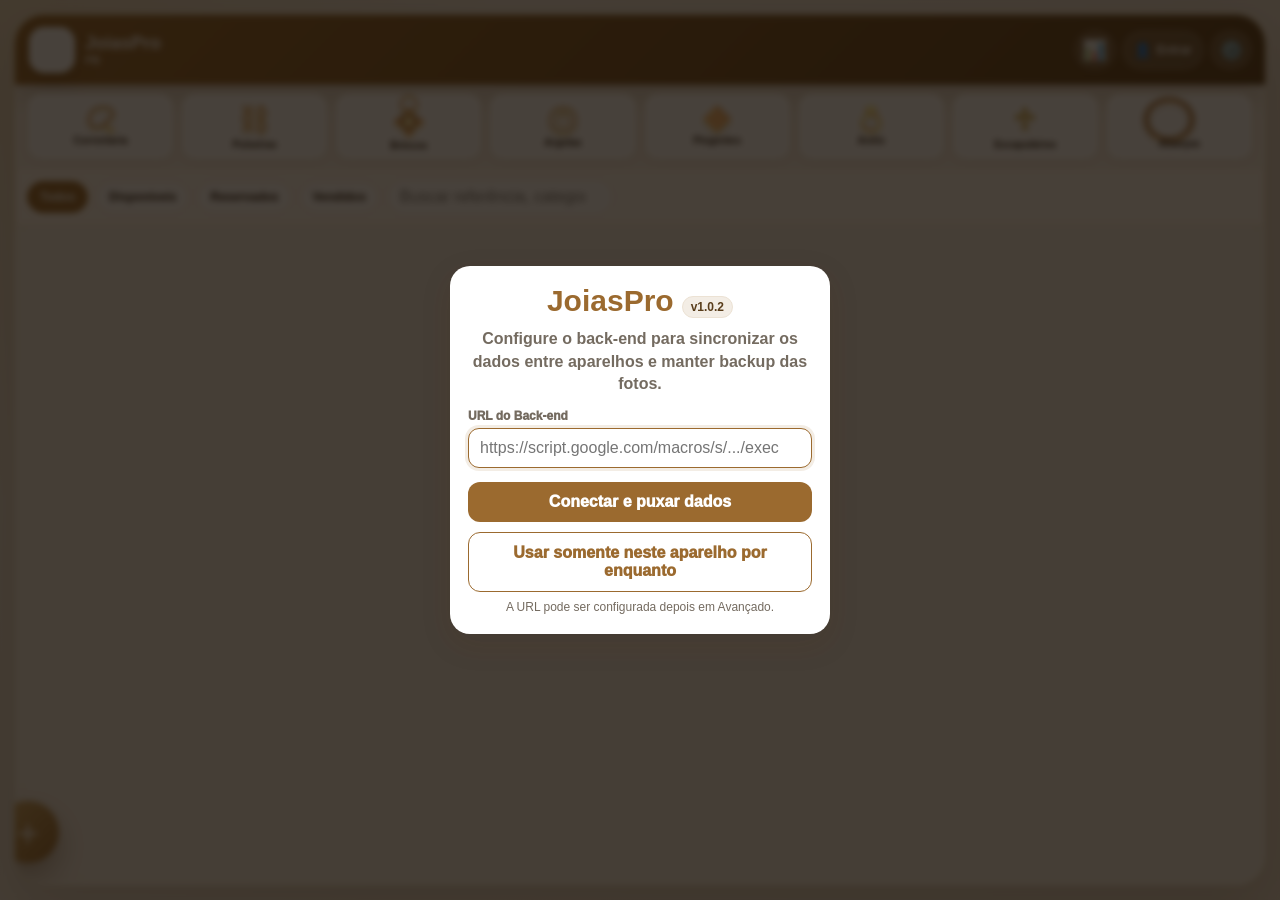
==== index.html @ 39ee599a "Add files via upload" ====
<!DOCTYPE html>
<html lang="pt-BR">
<head>
  <meta charset="UTF-8">
  <meta name="viewport" content="width=device-width, initial-scale=1.0, maximum-scale=1.0, user-scalable=no">
  <meta http-equiv="Cache-Control" content="no-cache, no-store, must-revalidate">
  <meta http-equiv="Pragma" content="no-cache">
  <meta http-equiv="Expires" content="0">
  <meta name="theme-color" content="#9B6A2F" id="metaThemeColor">
  <meta name="mobile-web-app-capable" content="yes">
  <meta name="apple-mobile-web-app-capable" content="yes">
  <meta name="apple-mobile-web-app-title" content="JoiasPro">
  <link rel="manifest" href="manifest.json">
  <link rel="apple-touch-icon" href="icons/apple-touch-icon.png">
  <link rel="icon" href="icons/icon-192.png">
  <link rel="stylesheet" href="style.css?v=1.0.1">
  <title>JoiasPro</title>
</head>
<body>
  <div id="splashScreen">
    <div class="splash-logo" id="splashLogoFallback">◆</div>
    <img id="splashLogoObj" alt="Logo" style="display:none; max-height:100px; max-width:160px; object-fit:contain; border-radius:18px;">
    <div class="splash-name" id="splashNome">JoiasPro</div>
    <div class="splash-version" id="splashVersao">v1.0.2</div>
    <button class="splash-refresh" onclick="forcarAtualizacao()">🔄 Forçar atualização</button>
  </div>

  <div id="loadingOverlay">
    <div class="spinner"></div>
    <div id="loadingText">Processando...</div>
  </div>

  <div id="syncIndicador" title="Sincronizando"></div>

  <div class="modal-overlay login-overlay" id="modalSetupUrl">
    <div class="modal login-modal">
      <div class="login-brand"><strong>JoiasPro</strong><span id="setupAppVersion">v1.0.2</span></div>
      <p class="login-subtitle">Configure o back-end para sincronizar os dados entre aparelhos e manter backup das fotos.</p>
      <div class="form-group">
        <label>URL do Back-end</label>
        <input type="url" id="setupUrlApp" placeholder="https://script.google.com/macros/s/.../exec" autocomplete="url">
      </div>
      <div id="setupUrlErro" class="login-error"></div>
      <div class="modal-actions stacked">
        <button class="btn-action" onclick="salvarURLInicial()">Conectar e puxar dados</button>
        <button class="btn-outline" onclick="usarSomenteLocal()">Usar somente neste aparelho por enquanto</button>
      </div>
      <p class="hint center">A URL pode ser configurada depois em Avançado.</p>
    </div>
  </div>

  <div class="modal-overlay login-overlay" id="modalLoginAdmin">
    <div class="modal login-modal">
      <div class="login-brand"><strong>JoiasPro</strong><span id="loginAppVersion">v1.0.2</span></div>
      <p class="login-subtitle" id="loginAdminTexto">Escolha o usuário e informe a senha.</p>
      <div class="form-group">
        <label>Usuário</label>
        <select id="loginAdminUsuario"></select>
      </div>
      <div class="form-group">
        <label>Senha</label>
        <input type="password" id="loginAdminSenha" inputmode="numeric" autocomplete="current-password" oninput="this.value=this.value.replace(/[^0-9]/g,'')">
      </div>
      <div id="loginAdminErro" class="login-error"></div>
      <div class="modal-actions">
        <button id="btnCancelarLoginAdmin" class="btn-cancel" onclick="cancelarTrocaPerfil()" style="display:none">Voltar</button>
        <button class="btn-action" onclick="entrarAdmin()">Entrar</button>
      </div>
    </div>
  </div>

  <div class="app-container">
    <header class="app-header">
      <div class="brand" onclick="voltarInicio()">
        <div class="brand-mark" id="brandMark">◆</div>
        <div class="brand-text">
          <strong id="headerNomeLoja">JoiasPro</strong>
          <small id="headerSubtitulo">Controle de joias</small>
        </div>
      </div>
      <div class="header-actions">
        <button class="round-btn" onclick="abrirPainelResultados()" title="Painel">📊</button>
        <button class="profile-btn" onclick="abrirMenuPerfil()" title="Perfil"><span>👤</span><span id="perfilAdminNome">Entrar</span></button>
        <button class="round-btn" onclick="abrirModal('modalPainelUnificado')" title="Configurações">⚙️</button>
      </div>
    </header>

    <main class="main-content">
      <section class="home-categories" id="homeCategorias"></section>

      <section class="filters">
        <button class="chip active" id="chipTodos" onclick="setFiltroStatus('todos')">Todos</button>
        <button class="chip disponível" id="chipDisponivel" onclick="setFiltroStatus('disponível')">Disponíveis</button>
        <button class="chip reservado" id="chipReservado" onclick="setFiltroStatus('reservado')">Reservados</button>
        <button class="chip vendido" id="chipVendido" onclick="setFiltroStatus('vendido')">Vendidos</button>
        <input id="inputBusca" type="search" placeholder="Buscar referência, categoria..." oninput="setBusca(this.value)">
      </section>

      <section class="active-filter-bar" id="activeFilterBar" style="display:none"></section>

      <section class="scroll-area" id="mainScrollArea">
        <div class="product-list" id="listaJoias"></div>
        <div class="empty-state" id="emptyState" style="display:none">
          <div>◆</div>
          <strong>Nenhuma joia encontrada</strong>
          <p>Cadastre uma joia ou ajuste os filtros.</p>
        </div>
      </section>
    </main>

    <button class="fab" onclick="abrirFormularioJoia()" title="Nova joia">＋</button>
  </div>

  <div class="modal-overlay" id="modalPainelUnificado">
    <div class="modal menu-modal">
      <div class="modal-title"><span>Configurações</span><button class="icon-btn" onclick="fecharModal('modalPainelUnificado')">✖</button></div>
      <button class="menu-btn" onclick="abrirFormularioJoia(); fecharModal('modalPainelUnificado')">💍 Cadastrar joia</button>
      <button class="menu-btn" onclick="abrirClientes(); fecharModal('modalPainelUnificado')">👥 Clientes</button>
      <button class="menu-btn" onclick="abrirDadosLoja(); fecharModal('modalPainelUnificado')">🏬 Dados da loja</button>
      <button class="menu-btn" onclick="abrirTemaVisual(); fecharModal('modalPainelUnificado')">🎨 Tema visual</button>
      <button class="menu-btn" onclick="abrirAuditoria(); fecharModal('modalPainelUnificado')">📋 Auditoria</button>
      <button class="menu-btn danger" onclick="abrirAvancado(); fecharModal('modalPainelUnificado')">⚠️ Avançado</button>
    </div>
  </div>

  <div class="modal-overlay" id="modalPerfilAdmin" style="z-index:2100">
    <div class="modal profile-modal">
      <div class="modal-title"><span>Perfil</span><button class="icon-btn" onclick="fecharModal('modalPerfilAdmin')">✖</button></div>
      <div class="profile-current profile-current-clean">
        <span class="profile-current-icon">👤</span>
        <strong id="perfilAtualNome">Administrador</strong>
      </div>
      <div class="modal-actions two">
        <button class="btn-outline" onclick="abrirTrocaSenhaPerfil(false)">Trocar senha</button>
        <button class="btn-cancel" onclick="sairPerfilAdmin()">Sair</button>
      </div>
      <button class="btn-action full profile-switch-full" onclick="trocarPerfilAdmin()">Trocar perfil</button>
    </div>
  </div>

  <div class="modal-overlay" id="modalTrocaSenha" style="z-index:2300">
    <div class="modal login-modal">
      <div class="modal-title"><span id="tituloTrocaSenha">Trocar senha</span><button class="icon-btn" id="btnFecharTrocaSenha" onclick="fecharModal('modalTrocaSenha')">✖</button></div>
      <p class="login-subtitle" id="textoTrocaSenha">Informe a senha atual e escolha uma nova senha numérica.</p>
      <input type="hidden" id="trocaSenhaObrigatoria" value="false">
      <div class="form-group"><label>Senha atual</label><input type="password" id="trocaSenhaAtual" inputmode="numeric" oninput="this.value=this.value.replace(/[^0-9]/g,'')"></div>
      <div class="form-group"><label>Nova senha</label><input type="password" id="trocaSenhaNova" inputmode="numeric" oninput="this.value=this.value.replace(/[^0-9]/g,'')"></div>
      <div class="form-group"><label>Confirmar nova senha</label><input type="password" id="trocaSenhaNova2" inputmode="numeric" oninput="this.value=this.value.replace(/[^0-9]/g,'')"></div>
      <div id="trocaSenhaErro" class="login-error"></div>
      <div class="modal-actions"><button class="btn-cancel" id="btnCancelarTrocaSenha" onclick="fecharModal('modalTrocaSenha')">Cancelar</button><button class="btn-action" onclick="salvarTrocaSenhaPerfil()">Salvar</button></div>
    </div>
  </div>

  <div class="modal-overlay" id="modalJoiaForm">
    <div class="modal large-modal">
      <div class="modal-title"><span id="tituloJoiaForm">Cadastrar joia</span><button class="icon-btn" onclick="fecharModal('modalJoiaForm')">✖</button></div>
      <input type="hidden" id="joiaId">
      <div class="photo-picker">
        <div class="photo-preview" id="previewFotoJoia"><span>📷</span></div>
        <div>
          <label class="file-btn">Tirar foto ou escolher imagem<input type="file" id="inputFotoJoia" accept="image/*" capture="environment" onchange="selecionarFotoJoia(event)"></label>
          <button class="btn-cancel small" type="button" onclick="removerFotoJoia()">Remover foto</button>
          <p class="hint">A foto é comprimida e salva dentro do backup.</p>
        </div>
      </div>
      <div class="grid-2">
        <div class="form-group"><label>Referência *</label><input type="text" id="joiaReferencia" placeholder="Ex.: ANL-001"></div>
        <div class="form-group"><label>Categoria *</label><select id="joiaCategoria"></select></div>
      </div>
      <div class="form-group"><label>Descrição / nome da peça</label><input type="text" id="joiaDescricao" placeholder="Ex.: Anel solitário ouro 18k"></div>
      <div class="grid-3">
        <div class="form-group"><label>Peso em ouro (g)</label><input type="text" id="joiaPeso" inputmode="decimal" placeholder="0,00" oninput="maskDecimal(this,3)"></div>
        <div class="form-group"><label>Preço de compra</label><input type="text" id="joiaCompra" inputmode="decimal" placeholder="0,00" oninput="maskMoeda(this)"></div>
        <div class="form-group"><label>Preço de venda</label><input type="text" id="joiaVenda" inputmode="decimal" placeholder="0,00" oninput="maskMoeda(this)"></div>
      </div>
      <div class="grid-2">
        <div class="form-group"><label>Status</label><select id="joiaStatus"><option value="disponível">Disponível</option><option value="reservado">Reservado</option><option value="vendido">Vendido</option></select></div>
        <div class="form-group"><label>Cliente vinculado</label><select id="joiaCliente"></select></div>
      </div>
      <div class="form-group"><label>Observações</label><textarea id="joiaObs" rows="3" placeholder="Detalhes da peça, teor do ouro, tamanho do aro..."></textarea></div>
      <div class="modal-actions"><button class="btn-cancel" onclick="fecharModal('modalJoiaForm')">Cancelar</button><button class="btn-action" onclick="salvarJoiaForm()">Salvar joia</button></div>
    </div>
  </div>

  <div class="modal-overlay" id="modalJoiaDetalhe">
    <div class="modal large-modal detail-modal">
      <div class="modal-title"><span>Detalhes da joia</span><button class="icon-btn" onclick="fecharModal('modalJoiaDetalhe')">✖</button></div>
      <div id="detalheJoiaConteudo"></div>
    </div>
  </div>

  <div class="modal-overlay" id="modalClientes">
    <div class="modal large-modal">
      <div class="modal-title"><span>Clientes</span><button class="icon-btn" onclick="fecharModal('modalClientes')">✖</button></div>
      <div class="toolbar"><input type="search" id="buscaCliente" placeholder="Buscar cliente..." oninput="renderClientes()"><button class="btn-action compact" onclick="abrirFormularioCliente()">＋ Cliente</button></div>
      <div class="client-list" id="listaClientes"></div>
    </div>
  </div>

  <div class="modal-overlay" id="modalClienteForm" style="z-index:2200">
    <div class="modal">
      <div class="modal-title"><span id="tituloClienteForm">Cadastrar cliente</span><button class="icon-btn" onclick="fecharModal('modalClienteForm')">✖</button></div>
      <input type="hidden" id="clienteId">
      <div class="form-group"><label>Nome completo *</label><input type="text" id="clienteNome" autocomplete="name"></div>
      <div class="grid-2">
        <div class="form-group"><label>Telefone</label><input type="tel" id="clienteTelefone" inputmode="tel" oninput="maskTelefone(this)"></div>
        <div class="form-group"><label>UF</label><select id="clienteUF"></select></div>
      </div>
      <div class="form-group"><label>Cidade</label><input type="text" id="clienteCidade"></div>
      <div class="form-group"><label>Endereço para entrega</label><textarea id="clienteEndereco" rows="3"></textarea></div>
      <div class="modal-actions"><button class="btn-cancel" onclick="fecharModal('modalClienteForm')">Cancelar</button><button class="btn-action" onclick="salvarClienteForm()">Salvar cliente</button></div>
    </div>
  </div>

  <div class="modal-overlay" id="modalVenda" style="z-index:2200">
    <div class="modal">
      <div class="modal-title"><span>Registrar venda</span><button class="icon-btn" onclick="fecharModal('modalVenda')">✖</button></div>
      <input type="hidden" id="vendaJoiaId">
      <div class="sale-item-box" id="vendaJoiaResumo"></div>
      <div class="form-group"><label>Cliente *</label><select id="vendaCliente"></select></div>
      <button class="btn-outline full" onclick="abrirFormularioCliente('', 'venda')">＋ Cadastrar novo cliente</button>
      <div class="grid-2 mt12">
        <div class="form-group"><label>Data da venda</label><input type="date" id="vendaData"></div>
        <div class="form-group"><label>Valor vendido</label><input type="text" id="vendaValor" inputmode="decimal" oninput="maskMoeda(this)"></div>
      </div>
      <div class="form-group"><label>Forma de pagamento</label><input type="text" id="vendaForma" placeholder="Pix, cartão, dinheiro..."></div>
      <div class="form-group"><label>Observação</label><textarea id="vendaObs" rows="3"></textarea></div>
      <div class="modal-actions"><button class="btn-cancel" onclick="fecharModal('modalVenda')">Cancelar</button><button class="btn-action" onclick="salvarVenda()">Confirmar venda</button></div>
    </div>
  </div>

  <div class="modal-overlay" id="modalReserva" style="z-index:2200">
    <div class="modal">
      <div class="modal-title"><span>Reservar joia</span><button class="icon-btn" onclick="fecharModal('modalReserva')">✖</button></div>
      <input type="hidden" id="reservaJoiaId">
      <div class="form-group"><label>Cliente</label><select id="reservaCliente"></select></div>
      <button class="btn-outline full" onclick="abrirFormularioCliente('', 'reserva')">＋ Cadastrar novo cliente</button>
      <div class="form-group mt12"><label>Observação da reserva</label><textarea id="reservaObs" rows="3"></textarea></div>
      <div class="modal-actions"><button class="btn-cancel" onclick="fecharModal('modalReserva')">Cancelar</button><button class="btn-action" onclick="salvarReserva()">Reservar</button></div>
    </div>
  </div>

  <div class="modal-overlay" id="modalPainelResultados">
    <div class="modal large-modal report-modal">
      <div class="modal-title"><span>📊 Painel e relatórios</span><button class="icon-btn" onclick="fecharModal('modalPainelResultados')">✖</button></div>
      <div class="panel-toolbar">
        <button class="btn-outline small" onclick="mudarMesPainel(-1)">‹ mês anterior</button>
        <div class="form-group panel-month-field"><label>Mês de consulta</label><input type="month" id="painelMes" onchange="renderPainelResultados()"></div>
        <button class="btn-outline small" onclick="mudarMesPainel(1)">próximo mês ›</button>
      </div>
      <div id="painelResumo"></div>
      <div class="report-actions">
        <button class="btn-outline" onclick="exportarCSV('joias')">Exportar joias CSV</button>
        <button class="btn-outline" onclick="exportarCSV('clientes')">Exportar clientes CSV</button>
        <button class="btn-outline" onclick="exportarCSV('vendas')">Exportar vendas CSV</button>
        <button class="btn-action" onclick="exportarDadosBackup()">Backup completo JSON</button>
      </div>
    </div>
  </div>

  <div class="modal-overlay" id="modalConfiguracoes">
    <div class="modal large-modal">
      <div class="modal-title"><span>Dados da loja</span><button class="icon-btn" onclick="fecharModal('modalConfiguracoes')">✖</button></div>
      <div class="photo-picker compact-photo">
        <div class="photo-preview small-preview" id="previewLogoLoja"><span>◆</span></div>
        <label class="file-btn">Alterar logo<input type="file" accept="image/*" onchange="selecionarLogoLoja(event)"></label>
      </div>
      <div class="grid-2">
        <div class="form-group"><label>Nome da loja</label><input type="text" id="lojaNome"></div>
        <div class="form-group"><label>Telefone</label><input type="tel" id="lojaTelefone" oninput="maskTelefone(this)"></div>
      </div>
      <div class="grid-2">
        <div class="form-group"><label>Cidade</label><input type="text" id="lojaCidade"></div>
        <div class="form-group"><label>UF</label><select id="lojaUF"></select></div>
      </div>
      <div class="modal-actions wrap">
        <button class="btn-cancel" onclick="fecharModal('modalConfiguracoes')">Cancelar</button>
        <button class="btn-action" onclick="salvarDadosLoja()">Salvar dados da loja</button>
      </div>
    </div>
  </div>

  <div class="modal-overlay" id="modalTemaVisual">
    <div class="modal large-modal">
      <div class="modal-title"><span>Tema visual</span><button class="icon-btn" onclick="fecharModal('modalTemaVisual')">✖</button></div>
      <p class="hint">Escolha um tema pré-definido para deixar o app com aparência de loja de joias.</p>
      <input type="hidden" id="temaSelecionado">
      <div class="theme-options" id="temasPredefinidos"></div>
      <div class="modal-actions wrap">
        <button class="btn-cancel" onclick="fecharModal('modalTemaVisual')">Cancelar</button>
        <button class="btn-action" onclick="salvarTemaVisual()">Salvar tema</button>
      </div>
    </div>
  </div>

  <div class="modal-overlay" id="modalUsuarioForm" style="z-index:2200">
    <div class="modal">
      <div class="modal-title"><span id="tituloUsuarioForm">Usuário</span><button class="icon-btn" onclick="fecharModal('modalUsuarioForm')">✖</button></div>
      <input type="hidden" id="usuarioId">
      <div class="form-group"><label>Nome *</label><input type="text" id="usuarioNome"></div>
      <div class="form-group"><label>Senha numérica *</label><input type="password" id="usuarioSenha" inputmode="numeric" oninput="this.value=this.value.replace(/[^0-9]/g,'')"></div>
      <label class="check-row"><input type="checkbox" id="usuarioAdmin"> Administrador completo</label>
      <label class="check-row"><input type="checkbox" id="usuarioForcarTroca"> Forçar troca de senha no próximo acesso</label>
      <div class="modal-actions"><button class="btn-cancel" onclick="fecharModal('modalUsuarioForm')">Cancelar</button><button class="btn-action" onclick="salvarUsuarioForm()">Salvar</button></div>
    </div>
  </div>

  <div class="modal-overlay" id="modalAuditoria">
    <div class="modal large-modal">
      <div class="modal-title"><span>Auditoria</span><button class="icon-btn" onclick="fecharModal('modalAuditoria')">✖</button></div>
      <input class="full-input" type="search" id="buscaAuditoria" placeholder="Buscar ação, usuário..." oninput="renderAuditoria()">
      <div class="audit-list" id="listaAuditoria"></div>
    </div>
  </div>

  <div class="modal-overlay" id="modalAvancado">
    <div class="modal large-modal">
      <div class="modal-title"><span>Avançado</span><button class="icon-btn" onclick="fecharModal('modalAvancado')">✖</button></div>
      <div class="section-title">Sincronização e back-end</div>
      <div class="form-group"><label>URL do back-end</label><input type="url" id="configUrlApp" placeholder="https://script.google.com/macros/s/.../exec"></div>
      <div class="sync-box" id="syncInfo"></div>
      <div class="modal-actions wrap">
        <button class="btn-outline" onclick="puxarDadosNuvem(false)">Puxar nuvem</button>
        <button class="btn-outline" onclick="sincronizarFundo(true, false)">Enviar agora</button>
        <button class="btn-action" onclick="salvarConfigAvancada()">Salvar URL</button>
      </div>
      <div class="section-title">Usuários</div>
      <div id="listaUsuarios"></div>
      <button class="btn-outline full" onclick="abrirFormularioUsuario()">＋ Cadastrar novo usuário</button>
      <div class="section-title">Backup e manutenção</div>
      <button class="btn-action full" onclick="exportarDadosBackup()">Exportar backup JSON</button>
      <label class="file-btn full centered mt12">Importar backup JSON<input type="file" accept="application/json,.json" onchange="importarDadosBackup(event)"></label>
      <button class="btn-outline full mt12" onclick="forcarAtualizacao()">Limpar cache e atualizar app</button>
      <div class="danger-zone">
        <strong>Excluir todos os dados deste aparelho</strong>
        <p>Digite: <b>excluir tudo</b></p>
        <input type="text" id="inputExcluirTudo" placeholder="excluir tudo">
        <button class="btn-danger full" onclick="excluirTudoLocal()">Excluir dados locais</button>
      </div>
    </div>
  </div>

  <div class="modal-overlay" id="modalCompartilhar" style="z-index:2250">
    <div class="modal large-modal">
      <div class="modal-title"><span>Enviar joia pelo WhatsApp</span><button class="icon-btn" onclick="fecharModal('modalCompartilhar')">✖</button></div>
      <input type="hidden" id="shareJoiaId">
      <div class="share-preview" id="sharePreview"></div>
      <div class="grid-2">
        <div class="form-group"><label>Cliente</label><select id="shareCliente" onchange="atualizarTelefoneSharePorCliente()"></select></div>
        <div class="form-group"><label>WhatsApp</label><input type="tel" id="shareTelefoneManual" inputmode="tel" oninput="maskTelefone(this)" placeholder="(83) 99999-9999"></div>
      </div>
      <div class="form-group"><label>Mensagem</label><textarea id="shareMensagem" rows="8"></textarea></div>
      <div class="modal-actions wrap">
        <button class="btn-outline" onclick="abrirWhatsappTexto()">Enviar texto para o cliente</button>
        <button class="btn-action" onclick="compartilharJoiaImagemWhatsapp()">Enviar card + texto</button>
      </div>
      <p class="hint">O app usa o número do cliente selecionado. Quando o WhatsApp não permite anexar imagem automaticamente pelo navegador, o app gera/baixa o card e abre a conversa certa com o texto pronto.</p>
    </div>
  </div>

  <div class="modal-overlay" id="modalFoto" style="z-index:2500">
    <div class="photo-lightbox" onclick="fecharModal('modalFoto')"><img id="fotoGrande" alt="Foto da joia"></div>
  </div>

  <script src="app.js?v=1.0.1" defer></script>
</body>
</html>
---- style.css ----
:root {
  --theme-base: #9B6A2F;
  --theme-dark: #52320E;
  --theme-soft: rgba(155, 106, 47, 0.11);
  --theme-sub: #fff8ef;
  --success: #087A4D;
  --warning: #B87900;
  --danger: #C72C41;
  --ink: #241A12;
  --muted: #746B60;
  --line: #ECE2D4;
  --card: #ffffff;
  --bg: #F7F1E8;
  --shadow: 0 10px 30px rgba(60, 37, 12, .13);
}

* { box-sizing: border-box; }
html, body { width: 100%; height: 100%; margin: 0; padding: 0; overflow: hidden; position: fixed; }
body { font-family: "Segoe UI", Roboto, Arial, sans-serif; background: var(--bg); color: var(--ink); -webkit-font-smoothing: antialiased; }
button, input, select, textarea { font: inherit; }
button { cursor: pointer; }
input, select, textarea, .modal, .scroll-area { user-select: text; -webkit-user-select: text; touch-action: manipulation; }
.scroll-area, .modal { -webkit-overflow-scrolling: touch; touch-action: pan-y; }

#splashScreen { position: fixed; inset: 0; z-index: 9999; background: radial-gradient(circle at top, #D8B477, var(--theme-base) 52%, #4B2B0D); color: #fff; display: flex; align-items: center; justify-content: center; flex-direction: column; transition: opacity .45s ease; }
.splash-logo { width: 92px; height: 92px; border-radius: 24px; display:flex; align-items:center; justify-content:center; font-size: 58px; background: rgba(255,255,255,.16); border: 1px solid rgba(255,255,255,.35); box-shadow: 0 14px 40px rgba(0,0,0,.22); }
.splash-name { font-size: 28px; font-weight: 900; margin-top: 16px; letter-spacing: .3px; }
.splash-version { font-size: 13px; opacity: .85; margin-top: 4px; font-weight: 700; }
.splash-refresh { margin-top: 34px; background: rgba(255,255,255,.16); border: 1px solid rgba(255,255,255,.45); color: #fff; padding: 10px 18px; border-radius: 999px; font-size: 13px; font-weight: 800; }

#loadingOverlay { display: none; position: fixed; inset: 0; z-index: 10000; background: rgba(0,0,0,.82); color: #fff; align-items: center; justify-content: center; flex-direction: column; gap: 18px; text-align: center; font-weight: 900; }
.spinner { width: 48px; height: 48px; border: 6px solid rgba(255,255,255,.38); border-top-color: var(--theme-base); border-radius: 50%; animation: spin 1s linear infinite; }
@keyframes spin { to { transform: rotate(360deg); } }
#syncIndicador { position: fixed; top: 12px; right: 12px; width: 12px; height: 12px; border-radius: 50%; background: #24D17E; opacity: 0; z-index: 5000; box-shadow: 0 0 0 5px rgba(36,209,126,.18); transition: opacity .2s ease; }

.app-container { position: absolute; inset: 0; display: flex; flex-direction: column; overflow: hidden; background: var(--bg); }
.app-header { min-height: 70px; padding: 10px 14px; background: linear-gradient(135deg, var(--theme-base), var(--theme-dark)); color: #fff; display: flex; align-items: center; justify-content: space-between; gap: 10px; box-shadow: 0 6px 18px rgba(70,35,0,.18); flex-shrink: 0; }
.brand { display: flex; align-items: center; gap: 10px; min-width: 0; cursor: pointer; }
.brand-mark { width: 46px; height: 46px; border-radius: 15px; display: flex; align-items: center; justify-content: center; background: rgba(255,255,255,.15); border: 1px solid rgba(255,255,255,.28); font-size: 26px; flex: 0 0 auto; overflow: hidden; }
.brand-mark img { width: 100%; height: 100%; object-fit: cover; }
.brand-text { min-width: 0; }
.brand-text strong { display: block; font-size: 18px; white-space: nowrap; overflow: hidden; text-overflow: ellipsis; max-width: 160px; }
.brand-text small { display: block; font-size: 11px; opacity: .86; font-weight: 700; white-space: nowrap; overflow: hidden; text-overflow: ellipsis; max-width: 180px; }
.header-actions { display: flex; align-items: center; gap: 8px; flex: 0 0 auto; }
.round-btn, .profile-btn { height: 38px; border: 1px solid rgba(255,255,255,.33); background: rgba(255,255,255,.13); color: #fff; border-radius: 999px; display: inline-flex; align-items: center; justify-content: center; }
.round-btn { width: 40px; font-size: 20px; }
.profile-btn { padding: 0 10px; gap: 6px; font-size: 14px; font-weight: 900; max-width: 124px; }
.profile-btn span:last-child { overflow: hidden; text-overflow: ellipsis; white-space: nowrap; max-width: 70px; font-size: 12px; }

.main-content { flex: 1; min-height: 0; display: flex; flex-direction: column; overflow: hidden; }
.top-summary { padding: 12px 12px 6px; display: grid; grid-template-columns: repeat(4, minmax(116px, 1fr)); gap: 10px; overflow-x: auto; flex-shrink: 0; }
.summary-card { min-width: 116px; background: var(--card); border: 1px solid var(--line); border-radius: 18px; padding: 12px; box-shadow: 0 5px 18px rgba(60,37,12,.07); }
.summary-card small { display: block; color: var(--muted); font-size: 11px; font-weight: 900; text-transform: uppercase; }
.summary-card strong { display: block; margin-top: 5px; font-size: 18px; color: var(--ink); }
.summary-card em { display: block; font-style: normal; color: var(--theme-base); font-size: 11px; font-weight: 900; margin-top: 4px; }

.home-categories { padding: 8px 12px 10px; display: grid; grid-template-columns: repeat(4, 1fr); gap: 10px; flex-shrink: 0; }
.cat-card { border: 1px solid var(--line); background: #fff; border-radius: 18px; padding: 11px 8px; text-align: center; box-shadow: 0 6px 18px rgba(60,37,12,.07); min-height: 86px; display:flex; flex-direction:column; align-items:center; justify-content:center; gap: 4px; }
.cat-card.active { outline: 3px solid var(--theme-soft); border-color: var(--theme-base); background: var(--theme-sub); }
.cat-icon { font-size: 26px; line-height: 1; }
.cat-name { font-size: 11px; font-weight: 900; color: var(--ink); line-height: 1.1; }
.cat-count { font-size: 11px; color: var(--theme-base); font-weight: 900; }

.filters { display:flex; align-items:center; gap: 8px; padding: 10px 12px; background: var(--theme-sub); border-top: 1px solid var(--line); border-bottom: 1px solid var(--line); overflow-x: auto; flex-shrink: 0; }
.chip { border: 1px solid var(--line); background: #fff; color: var(--ink); padding: 8px 12px; border-radius: 999px; font-size: 12px; font-weight: 900; white-space: nowrap; }
.chip.active { background: var(--theme-base); border-color: var(--theme-base); color: #fff; }
.chip.disponível.active { background: var(--success); border-color: var(--success); }
.chip.reservado.active { background: var(--warning); border-color: var(--warning); color: #111; }
.chip.vendido.active { background: var(--danger); border-color: var(--danger); }
#inputBusca { min-width: 180px; border: 1px solid var(--line); border-radius: 999px; padding: 8px 12px; outline: none; }
.active-filter-bar { padding: 8px 12px; background: #fff; color: var(--theme-base); font-weight: 900; font-size: 13px; border-bottom: 1px solid var(--line); flex-shrink: 0; }
.active-filter-bar button { border: 0; background: var(--theme-soft); color: var(--theme-base); padding: 6px 9px; border-radius: 999px; margin-left: 8px; font-weight: 900; }

.scroll-area { flex: 1; min-height: 0; overflow-y: auto; padding: 10px 12px 90px; }
.scroll-area::-webkit-scrollbar { width: 6px; }
.scroll-area::-webkit-scrollbar-thumb { background: var(--theme-base); border-radius: 999px; }
.product-list { display: grid; grid-template-columns: repeat(auto-fill, minmax(270px, 1fr)); gap: 12px; }
.product-card { background: #fff; border: 1px solid var(--line); border-radius: 20px; padding: 10px; display: grid; grid-template-columns: 84px 1fr; gap: 12px; box-shadow: 0 8px 22px rgba(60,37,12,.08); cursor: pointer; transition: transform .12s ease, box-shadow .12s ease; }
.product-card:active { transform: scale(.99); }
.product-photo { width: 84px; height: 84px; border-radius: 16px; overflow: hidden; background: linear-gradient(135deg, var(--theme-sub), #fff); border: 1px solid var(--line); display:flex; align-items:center; justify-content:center; color: var(--theme-base); font-size: 34px; }
.product-photo img { width: 100%; height: 100%; object-fit: cover; }
.product-info { min-width: 0; }
.product-top { display:flex; align-items:flex-start; justify-content:space-between; gap: 8px; }
.product-title { font-weight: 950; color: var(--ink); font-size: 15px; line-height: 1.2; max-height: 38px; overflow: hidden; }
.status-badge { font-size: 10px; font-weight: 950; text-transform: uppercase; padding: 5px 7px; border-radius: 999px; white-space: nowrap; }
.status-disponível { background: rgba(8,122,77,.12); color: var(--success); }
.status-reservado { background: rgba(184,121,0,.15); color: #8A5A00; }
.status-vendido { background: rgba(199,44,65,.12); color: var(--danger); }
.product-meta { margin-top: 5px; color: var(--muted); font-size: 12px; font-weight: 800; line-height: 1.35; }
.product-price { margin-top: 8px; display:flex; justify-content:space-between; align-items:flex-end; gap: 8px; }
.product-price strong { color: var(--theme-base); font-size: 17px; }
.product-price small { color: var(--muted); font-size: 11px; font-weight: 800; }
.empty-state { height: 260px; display:flex; align-items:center; justify-content:center; flex-direction:column; text-align:center; color: var(--muted); }
.empty-state div { font-size: 54px; color: var(--theme-base); }
.empty-state strong { color: var(--ink); font-size: 18px; margin-top: 10px; }
.empty-state p { margin: 6px 0 0; }
.fab { position: fixed; right: 18px; bottom: 22px; width: 62px; height: 62px; border-radius: 50%; border: 0; background: linear-gradient(135deg, #D9B16D, var(--theme-base)); color: #fff; font-size: 36px; line-height: 1; box-shadow: 0 14px 30px rgba(70,35,0,.35); z-index: 100; }

.modal-overlay { display:none; position: fixed; inset: 0; z-index: 1000; background: rgba(27,18,9,.62); align-items:center; justify-content:center; padding: 14px; }
.modal { width: 100%; max-width: 460px; max-height: 92vh; overflow-y:auto; background: #fff; border-radius: 20px; padding: 18px; box-shadow: var(--shadow); }
.large-modal { max-width: 720px; }
.menu-modal { max-width: 420px; }
.login-overlay { z-index: 9800; background: rgba(20,12,4,.78); backdrop-filter: blur(3px); }
.login-modal { max-width: 380px; }
.login-brand { display:flex; align-items:baseline; justify-content:center; gap: 8px; margin-bottom: 10px; color: var(--theme-base); }
.login-brand strong { font-size: 30px; }
.login-brand span { font-size: 12px; background: var(--theme-soft); border: 1px solid var(--line); border-radius: 999px; padding: 3px 8px; font-weight: 900; color: var(--theme-dark); }
.login-subtitle { text-align:center; color: var(--muted); font-weight: 800; line-height: 1.4; margin: 0 0 14px; }
.login-error { display:none; background: #FFE9E9; color: var(--danger); border: 1px solid #F2B8BD; border-radius: 10px; padding: 9px 10px; font-size: 12px; font-weight: 900; margin-bottom: 10px; }
.modal-title { display:flex; align-items:center; justify-content:space-between; gap: 10px; font-size: 19px; font-weight: 950; color: var(--ink); border-bottom: 2px solid var(--theme-soft); padding-bottom: 12px; margin-bottom: 14px; }
.icon-btn { width: 34px; height: 34px; border-radius: 50%; border: 0; background: #F4EBDD; color: var(--theme-dark); font-weight: 900; }
.section-title { font-size: 14px; font-weight: 950; color: var(--theme-base); text-transform: uppercase; letter-spacing:.3px; margin: 18px 0 10px; }

.form-group { margin-bottom: 12px; }
.form-group label { display:block; color: var(--muted); font-size: 12px; font-weight: 950; margin-bottom: 5px; }
.form-group input, .form-group select, .form-group textarea, .full-input, .toolbar input, .danger-zone input { width: 100%; border: 1px solid #D9C8B5; border-radius: 11px; padding: 10px 11px; outline: none; background: #fff; color: var(--ink); }
.form-group input:focus, .form-group select:focus, .form-group textarea:focus, .full-input:focus, .toolbar input:focus { border-color: var(--theme-base); box-shadow: 0 0 0 3px var(--theme-soft); }
textarea { resize: vertical; }
.grid-2 { display:grid; grid-template-columns: 1fr 1fr; gap: 10px; }
.grid-3 { display:grid; grid-template-columns: repeat(3, 1fr); gap: 10px; }
.modal-actions { display:flex; justify-content:flex-end; gap: 10px; margin-top: 14px; }
.modal-actions.stacked { flex-direction: column; align-items:stretch; }
.modal-actions.two { display:grid; grid-template-columns:1fr 1fr; }
.modal-actions.wrap { flex-wrap: wrap; }
.btn-action, .btn-cancel, .btn-outline, .btn-danger, .menu-btn, .file-btn { border: 0; border-radius: 12px; padding: 11px 14px; font-weight: 950; display:inline-flex; align-items:center; justify-content:center; gap: 8px; text-decoration:none; }
.btn-action { background: var(--theme-base); color: #fff; }
.btn-cancel { background: #EFE6DA; color: var(--theme-dark); }
.btn-outline { background: #fff; border: 1px solid var(--theme-base); color: var(--theme-base); }
.btn-danger { background: var(--danger); color: #fff; }
.btn-action.compact { padding: 10px 12px; white-space: nowrap; }
.btn-cancel.small { padding: 8px 10px; font-size: 12px; margin-top: 8px; }
.full { width: 100%; }
.centered { text-align:center; }
.mt12 { margin-top: 12px; }
.hint { color: var(--muted); font-size: 12px; line-height: 1.35; margin: 7px 0 0; }
.hint.center { text-align:center; }
.file-btn { position:relative; overflow:hidden; background: var(--theme-soft); color: var(--theme-base); border: 1px dashed var(--theme-base); cursor:pointer; }
.file-btn input { position:absolute; opacity:0; inset:0; cursor:pointer; }
.menu-btn { width: 100%; margin-bottom: 10px; background: #fff; border: 1px solid var(--line); color: var(--ink); justify-content:flex-start; box-shadow: 0 5px 14px rgba(60,37,12,.05); }
.menu-btn.danger { color: var(--danger); border-color: rgba(199,44,65,.25); }

.photo-picker { display:grid; grid-template-columns: 132px 1fr; gap: 14px; align-items:center; margin-bottom: 14px; }
.photo-picker.compact-photo { grid-template-columns: 76px 1fr; }
.photo-preview { width: 132px; height: 132px; border-radius: 20px; background: var(--theme-sub); border: 1px solid var(--line); display:flex; align-items:center; justify-content:center; overflow:hidden; color: var(--theme-base); font-size: 42px; }
.photo-preview.small-preview { width: 64px; height: 64px; border-radius: 16px; font-size: 26px; }
.photo-preview img { width: 100%; height: 100%; object-fit: cover; }
.detail-header { display:grid; grid-template-columns: 160px 1fr; gap: 16px; align-items:start; }
.detail-photo { width: 160px; height: 160px; border-radius: 22px; background: var(--theme-sub); border: 1px solid var(--line); display:flex; align-items:center; justify-content:center; overflow:hidden; color: var(--theme-base); font-size: 54px; cursor: pointer; }
.detail-photo img { width:100%; height:100%; object-fit:cover; }
.detail-info h2 { margin: 0 0 6px; line-height: 1.2; }
.detail-ref { color: var(--muted); font-size: 13px; font-weight: 900; }
.detail-grid { display:grid; grid-template-columns: repeat(3, 1fr); gap: 10px; margin: 16px 0; }
.detail-box { background: var(--theme-sub); border: 1px solid var(--line); border-radius: 14px; padding: 10px; }
.detail-box small { display:block; color: var(--muted); font-size: 11px; text-transform: uppercase; font-weight: 950; }
.detail-box strong { display:block; margin-top: 4px; font-size: 16px; }
.detail-actions { display:grid; grid-template-columns: repeat(2, 1fr); gap: 10px; margin-top: 14px; }
.detail-actions .full-row { grid-column: 1 / -1; }

.toolbar { display:flex; gap: 10px; align-items:center; margin-bottom: 12px; }
.client-list { display:flex; flex-direction: column; gap: 10px; }
.client-card, .audit-card, .user-card, .sale-card { border: 1px solid var(--line); border-radius: 16px; padding: 12px; background:#fff; box-shadow: 0 5px 14px rgba(60,37,12,.05); }
.client-card { display:grid; grid-template-columns: 1fr auto; gap: 8px; align-items:center; }
.client-card strong { display:block; color: var(--ink); }
.client-card small { display:block; color: var(--muted); font-weight: 800; margin-top: 3px; }
.client-actions { display:flex; gap: 8px; }
.client-actions button { border:0; border-radius:10px; background: var(--theme-soft); color: var(--theme-base); padding: 8px 10px; font-weight:950; }
.sale-item-box { background: var(--theme-sub); border: 1px solid var(--line); border-radius: 14px; padding: 12px; margin-bottom: 12px; font-weight: 900; }

.report-grid { display:grid; grid-template-columns: repeat(4, 1fr); gap: 10px; margin-bottom: 14px; }
.report-card { background: var(--theme-sub); border: 1px solid var(--line); border-radius: 16px; padding: 12px; }
.report-card small { display:block; color: var(--muted); font-size: 11px; font-weight: 950; text-transform:uppercase; }
.report-card strong { display:block; font-size: 20px; margin-top: 5px; }
.table-wrap { overflow-x:auto; border: 1px solid var(--line); border-radius: 16px; }
table { width:100%; border-collapse: collapse; background:#fff; }
th, td { text-align:left; padding: 10px; border-bottom: 1px solid var(--line); font-size: 13px; }
th { background: var(--theme-sub); color: var(--theme-dark); font-weight:950; white-space: nowrap; }
tr:last-child td { border-bottom:0; }
.report-actions { display:grid; grid-template-columns: 1fr 1fr; gap: 10px; margin-top: 16px; }
.sync-box { background: var(--theme-sub); border: 1px solid var(--line); border-radius: 14px; padding: 10px; color: var(--muted); font-size: 12px; font-weight: 800; }
.user-card { display:flex; justify-content:space-between; align-items:center; gap: 10px; margin-bottom: 10px; }
.user-card small { display:block; color: var(--muted); font-weight: 800; }
.check-row { display:flex; align-items:center; gap: 10px; font-weight: 900; color: var(--ink); margin: 10px 0; }
.check-row input { width: 20px; height: 20px; accent-color: var(--theme-base); }
.audit-list { display:flex; flex-direction:column; gap: 9px; margin-top: 12px; }
.audit-card strong { display:block; font-size: 14px; }
.audit-card small { display:block; color: var(--muted); font-weight: 800; margin-top: 4px; }
.audit-card p { margin: 7px 0 0; color: var(--muted); font-size: 13px; }
.danger-zone { margin-top: 18px; padding: 14px; border-radius: 16px; border: 1px solid rgba(199,44,65,.35); background: rgba(199,44,65,.06); }
.danger-zone p { margin: 7px 0; color: var(--muted); }
.photo-lightbox { width:100%; height:100%; display:flex; align-items:center; justify-content:center; padding: 14px; }
.photo-lightbox img { max-width: 100%; max-height: 92vh; border-radius: 18px; box-shadow: var(--shadow); }

@media (max-width: 760px) {
  .top-summary { grid-template-columns: repeat(4, 130px); }
  .home-categories { grid-template-columns: repeat(3, 1fr); }
  .product-list { grid-template-columns: 1fr; }
  .grid-3 { grid-template-columns: 1fr; }
  .detail-header { grid-template-columns: 1fr; }
  .detail-photo { width: 100%; height: 230px; }
  .detail-grid, .report-grid { grid-template-columns: 1fr 1fr; }
  .report-actions { grid-template-columns: 1fr; }
}

@media (max-width: 420px) {
  .brand-text strong { max-width: 110px; }
  .brand-text small { max-width: 120px; }
  .round-btn { width: 36px; height: 36px; }
  .profile-btn { max-width: 92px; }
  .home-categories { grid-template-columns: repeat(2, 1fr); }
  .grid-2 { grid-template-columns: 1fr; }
  .photo-picker { grid-template-columns: 1fr; }
  .photo-preview { width: 100%; height: 210px; }
  .detail-actions { grid-template-columns: 1fr; }
}

@media print {
  body { position: static; overflow: visible; background:#fff; }
  .app-header, .filters, .home-categories, .fab, .modal-title button, .modal-actions, .report-actions { display:none !important; }
  .modal-overlay { position: static; display:block !important; background:#fff; padding:0; }
  .modal { max-height:none; box-shadow:none; border-radius:0; max-width:none; width:100%; }
}

/* Ajustes v1.0.1 */
.top-summary { display: none !important; }
.home-categories { grid-template-columns: repeat(8, minmax(92px, 1fr)); gap: 7px; padding: 8px 12px; overflow-x: auto; }
.cat-card { min-height: 58px; border-radius: 14px; padding: 8px 6px; box-shadow: 0 4px 12px rgba(60,37,12,.06); }
.cat-icon { font-size: 24px; line-height: 1; color: #B8860B; text-shadow: 0 1px 0 #fff2c9, 0 2px 5px rgba(154,111,21,.25); }
.cat-pulseiras .cat-icon { font-size: 31px; }
.cat-argolas .cat-icon { font-size: 27px; letter-spacing: -8px; padding-right: 8px; }
.cat-escapularios .cat-icon { font-size: 31px; font-family: Georgia, 'Times New Roman', serif; }
.cat-aneis .cat-icon, .cat-pingentes .cat-icon, .cat-aliancas .cat-icon { filter: sepia(1) saturate(1.8) hue-rotate(350deg); }
.cat-name { font-size: 10px; }
.cat-count { display: none !important; }
.product-photo, .detail-photo, .photo-preview, .brand-mark { background: #fff; }
.product-photo img, .detail-photo img, .photo-preview img, .brand-mark img { background: #fff; }
.profile-modal .btn-action.full { margin-top: 14px; }
.theme-options { display:grid; grid-template-columns: repeat(2, 1fr); gap: 9px; margin-bottom: 14px; }
.theme-option { border: 1px solid var(--line); background: #fff; border-radius: 14px; padding: 10px; display:flex; align-items:center; gap: 9px; font-weight: 950; color: var(--ink); text-align:left; }
.theme-option span { width: 28px; height: 28px; border-radius: 50%; box-shadow: inset 0 0 0 3px rgba(255,255,255,.55); flex: 0 0 auto; }
.theme-option.active { border-color: var(--theme-base); background: var(--theme-sub); box-shadow: 0 0 0 3px var(--theme-soft); }
.report-modal { max-width: 980px; }
.report-hero { display:grid; grid-template-columns: 1fr 1fr; gap: 12px; margin-bottom: 12px; }
.report-hero > div { background: linear-gradient(135deg, #fff, var(--theme-sub)); border: 1px solid var(--line); border-radius: 20px; padding: 16px; box-shadow: 0 8px 24px rgba(60,37,12,.08); }
.report-hero small, .report-card small { display:block; color: var(--muted); font-size: 11px; font-weight: 950; text-transform: uppercase; }
.report-hero strong { display:block; margin-top: 6px; font-size: 26px; color: var(--ink); }
.report-hero em, .report-card em { display:block; margin-top: 5px; color: var(--theme-base); font-style: normal; font-size: 12px; font-weight: 900; }
.report-grid.wide { grid-template-columns: repeat(6, minmax(126px, 1fr)); }
.charts-grid { display:grid; grid-template-columns: 1fr 1fr; gap: 12px; margin: 12px 0; }
.chart-card { border: 1px solid var(--line); background:#fff; border-radius: 18px; padding: 12px; box-shadow: 0 6px 18px rgba(60,37,12,.06); }
.vertical-bars { height: 210px; display:flex; align-items:flex-end; gap: 8px; border-left: 1px solid var(--line); border-bottom: 1px solid var(--line); padding: 10px 8px 32px; position: relative; }
.vbar-wrap { flex:1; height: 100%; display:flex; align-items:center; justify-content:flex-end; flex-direction:column; gap: 5px; position: relative; min-width: 54px; }
.vbar { width: 70%; background: linear-gradient(180deg, #D9B16D, var(--theme-base)); border-radius: 10px 10px 0 0; min-height: 5px; }
.vbar-wrap small { position:absolute; bottom: -28px; font-size: 10px; font-weight: 900; color: var(--muted); }
.vbar-wrap b { font-size: 10px; color: var(--ink); white-space: nowrap; transform: rotate(-8deg); }
.hbar-row { display:grid; grid-template-columns: 120px 1fr 92px; gap: 8px; align-items:center; margin-bottom: 8px; font-size: 12px; font-weight: 900; color: var(--muted); }
.hbar-row div { height: 12px; border-radius: 999px; background: var(--theme-soft); overflow: hidden; }
.hbar-row i { display:block; height:100%; background: linear-gradient(90deg, #D9B16D, var(--theme-base)); border-radius: 999px; }
.hbar-row b { color: var(--ink); text-align:right; font-size: 11px; }
.share-preview { display:grid; grid-template-columns: 82px 1fr; gap: 12px; align-items:center; border: 1px solid var(--line); background: var(--theme-sub); border-radius: 16px; padding: 10px; margin-bottom: 12px; }
.share-preview img { width: 82px; height: 82px; border-radius: 14px; object-fit: cover; background:#fff; border:1px solid var(--line); }
.share-preview span { width: 82px; height: 82px; display:flex; align-items:center; justify-content:center; border-radius: 14px; background:#fff; color:#B8860B; font-size:38px; border:1px solid var(--line); }
.share-preview strong { display:block; color: var(--ink); }
.share-preview small { display:block; color: var(--muted); font-weight:900; margin-top:5px; }

@media (max-width: 760px) {
  .home-categories { grid-template-columns: repeat(8, 86px); }
  .report-hero, .charts-grid { grid-template-columns: 1fr; }
  .report-grid.wide { grid-template-columns: repeat(2, minmax(130px,1fr)); }
  .hbar-row { grid-template-columns: 98px 1fr 78px; }
}

@media (max-width: 420px) {
  .home-categories { grid-template-columns: repeat(8, 82px); }
  .theme-options { grid-template-columns: 1fr; }
}


/* Ajustes v1.0.2 */
body { background: radial-gradient(circle at top left, rgba(218,181,112,.28), transparent 32%), linear-gradient(135deg, #f7f1e8, #efe4d5); }
.app-container { box-shadow: inset 0 0 0 1px rgba(184,134,11,.24), inset 0 0 0 5px rgba(255,255,255,.28); }
.app-container::before { content:""; position:absolute; inset: 6px; border: 1px solid rgba(184,134,11,.18); border-radius: 22px; pointer-events:none; z-index: 4; }
.app-header, .main-content, .fab { position: relative; z-index: 5; }
.app-header { border-bottom: 1px solid rgba(255,255,255,.23); box-shadow: 0 10px 28px rgba(70,35,0,.20); }
.brand-mark { box-shadow: inset 0 0 0 1px rgba(255,255,255,.34), 0 8px 24px rgba(0,0,0,.16); }
.filters { border-top: 1px solid rgba(184,134,11,.10); border-bottom: 1px solid rgba(184,134,11,.20); }
.product-card, .modal, .cat-card, .chart-card, .report-card, .report-hero > div { border-color: rgba(184,134,11,.20); }
.product-card { box-shadow: 0 10px 28px rgba(60,37,12,.10); }
.profile-current-clean { display:grid; grid-template-columns: 68px 1fr; align-items:center; gap: 14px; padding: 18px; }
.profile-current-clean .profile-current-icon { width: 64px; height: 64px; font-size: 38px; border-radius: 22px; }
.profile-current-clean strong { font-size: 23px; color: var(--ink); line-height: 1.1; word-break: break-word; }
.profile-switch-full { margin-top: 20px !important; }
.cat-card { position: relative; overflow: hidden; }
.cat-card::after { content:""; position:absolute; inset:0; background: linear-gradient(135deg, rgba(255,255,255,.60), transparent 55%); pointer-events:none; }
.cat-card > * { position: relative; z-index: 1; }
.cat-correntaria .cat-icon, .cat-pulseiras .cat-icon, .cat-argolas .cat-icon, .cat-pingentes .cat-icon, .cat-aneis .cat-icon { filter: sepia(1) saturate(2) hue-rotate(350deg) drop-shadow(0 2px 2px rgba(139,94,18,.16)); }
.cat-brincos .cat-icon { position: relative; display: inline-flex; width: 34px; height: 34px; align-items: flex-end; justify-content: center; font-size: 27px; color: #B8860B; filter: sepia(1) saturate(2) hue-rotate(350deg); }
.cat-brincos .cat-icon::before { content:"◯"; position:absolute; top:-7px; left:50%; transform: translateX(-50%); font-size: 17px; font-weight: 950; color:#B8860B; text-shadow: 0 1px 0 #fff1bc, 0 2px 5px rgba(139,94,18,.25); }
.cat-aliancas .cat-icon { font-family: Georgia, 'Times New Roman', serif; color:#B8860B; font-size: 42px; line-height: .72; font-weight: 950; -webkit-text-stroke: 1.4px #9A6A16; text-shadow: 0 1px 0 #fff0bf, 0 3px 7px rgba(139,94,18,.26); transform: scaleX(1.14); }
.cat-escapularios .cat-icon { color:#B8860B; text-shadow: 0 1px 0 #fff0bf, 0 3px 7px rgba(139,94,18,.25); }
.panel-toolbar { display:grid; grid-template-columns: auto minmax(190px, 260px) auto; gap: 10px; align-items:end; justify-content:center; background: linear-gradient(135deg, #fff, var(--theme-sub)); border:1px solid rgba(184,134,11,.20); border-radius: 18px; padding: 12px; margin-bottom: 14px; }
.panel-month-field { margin:0; }
.panel-month-field input { text-align:center; font-weight: 950; color: var(--ink); }
.report-month-title { font-size: 17px; font-weight: 950; color: var(--theme-dark); margin: 0 0 10px; text-align: center; }
.report-hero-3 { grid-template-columns: 1fr 1fr 1fr; }
.ranking-row { display:grid; grid-template-columns: 1fr auto; gap: 4px 10px; align-items:center; padding: 9px 0; border-bottom: 1px solid var(--line); }
.ranking-row:last-child { border-bottom:0; }
.ranking-row span { font-weight: 950; color: var(--ink); min-width:0; overflow:hidden; text-overflow:ellipsis; white-space:nowrap; }
.ranking-row strong { color: var(--theme-base); font-weight: 950; }
.ranking-row small { grid-column: 1 / -1; color: var(--muted); font-weight: 850; }
.menu-modal .modal-title span { display:flex; align-items:center; gap:8px; }
.menu-modal .modal-title span::before { content:"⚙️"; font-size: 20px; }

@media (min-width: 980px) {
  .app-container { inset: 14px; width: calc(100% - 28px); height: calc(100% - 28px); border-radius: 30px; overflow:hidden; border:1px solid rgba(184,134,11,.28); box-shadow: 0 20px 60px rgba(60,37,12,.18), inset 0 0 0 1px rgba(255,255,255,.55), inset 0 0 0 7px rgba(255,255,255,.24); }
}

@media (max-width: 760px) {
  .panel-toolbar { grid-template-columns: 1fr; }
  .report-hero-3 { grid-template-columns: 1fr; }
}
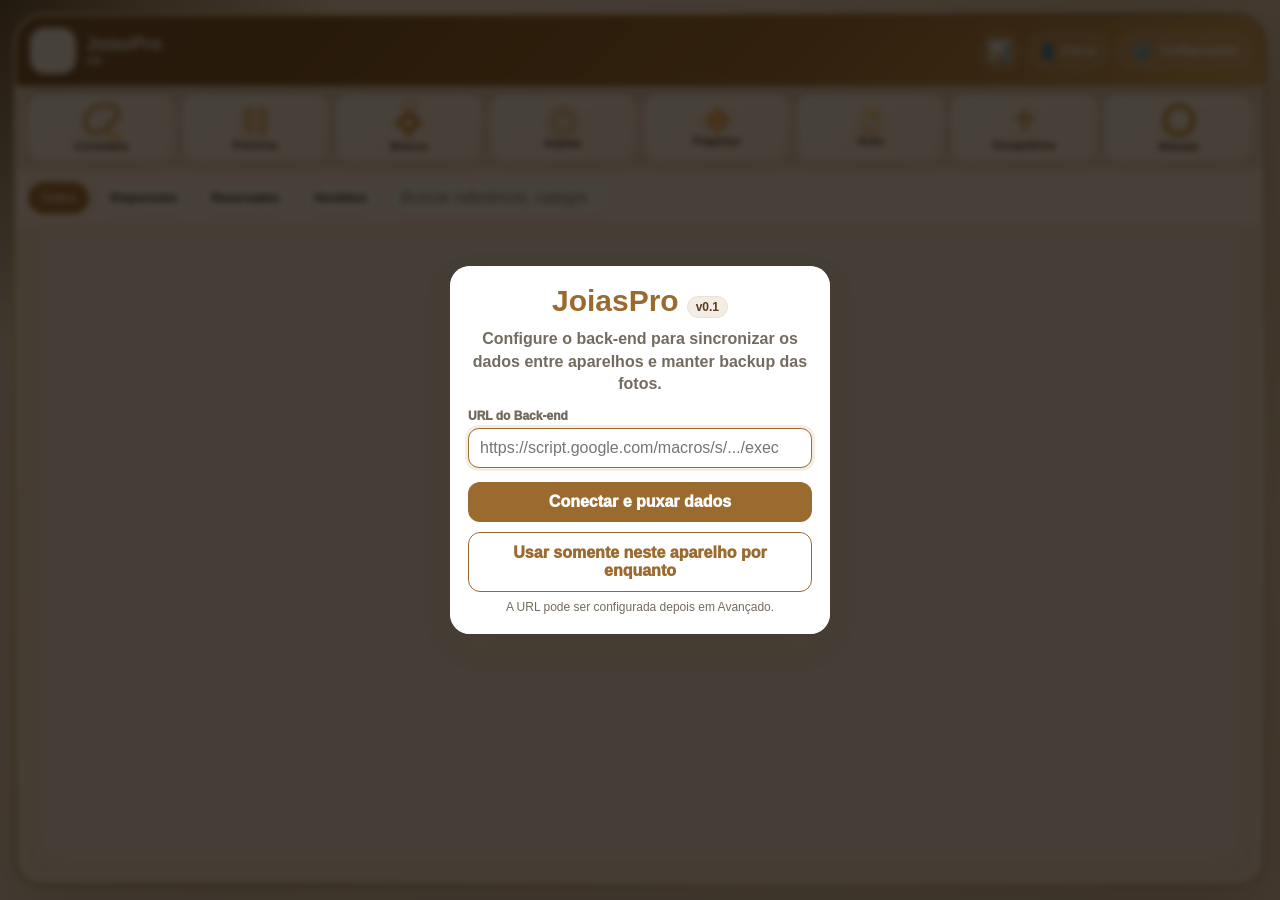
==== commit cb92fdce: "v0.1: melhorar sincronizacao, fotos e clientes" ====
--- a/index.html
+++ b/index.html
@@ -13,7 +13,7 @@
   <link rel="manifest" href="manifest.json">
   <link rel="apple-touch-icon" href="icons/apple-touch-icon.png">
   <link rel="icon" href="icons/icon-192.png">
-  <link rel="stylesheet" href="style.css?v=1.0.1">
+  <link rel="stylesheet" href="style.css?v=0.1">
   <title>JoiasPro</title>
 </head>
 <body>
@@ -21,7 +21,7 @@
     <div class="splash-logo" id="splashLogoFallback">◆</div>
     <img id="splashLogoObj" alt="Logo" style="display:none; max-height:100px; max-width:160px; object-fit:contain; border-radius:18px;">
     <div class="splash-name" id="splashNome">JoiasPro</div>
-    <div class="splash-version" id="splashVersao">v1.0.2</div>
+    <div class="splash-version" id="splashVersao">v0.1</div>
     <button class="splash-refresh" onclick="forcarAtualizacao()">🔄 Forçar atualização</button>
   </div>
 
@@ -34,7 +34,7 @@
 
   <div class="modal-overlay login-overlay" id="modalSetupUrl">
     <div class="modal login-modal">
-      <div class="login-brand"><strong>JoiasPro</strong><span id="setupAppVersion">v1.0.2</span></div>
+      <div class="login-brand"><strong>JoiasPro</strong><span id="setupAppVersion">v0.1</span></div>
       <p class="login-subtitle">Configure o back-end para sincronizar os dados entre aparelhos e manter backup das fotos.</p>
       <div class="form-group">
         <label>URL do Back-end</label>
@@ -51,7 +51,7 @@
 
   <div class="modal-overlay login-overlay" id="modalLoginAdmin">
     <div class="modal login-modal">
-      <div class="login-brand"><strong>JoiasPro</strong><span id="loginAppVersion">v1.0.2</span></div>
+      <div class="login-brand"><strong>JoiasPro</strong><span id="loginAppVersion">v0.1</span></div>
       <p class="login-subtitle" id="loginAdminTexto">Escolha o usuário e informe a senha.</p>
       <div class="form-group">
         <label>Usuário</label>
@@ -81,7 +81,7 @@
       <div class="header-actions">
         <button class="round-btn" onclick="abrirPainelResultados()" title="Painel">📊</button>
         <button class="profile-btn" onclick="abrirMenuPerfil()" title="Perfil"><span>👤</span><span id="perfilAdminNome">Entrar</span></button>
-        <button class="round-btn" onclick="abrirModal('modalPainelUnificado')" title="Configurações">⚙️</button>
+        <button class="round-btn settings-btn" onclick="abrirModal('modalPainelUnificado')" title="Configurações"><span>⚙️</span><b>Configurações</b></button>
       </div>
     </header>
 
@@ -108,7 +108,6 @@
       </section>
     </main>
 
-    <button class="fab" onclick="abrirFormularioJoia()" title="Nova joia">＋</button>
   </div>
 
   <div class="modal-overlay" id="modalPainelUnificado">
@@ -158,9 +157,11 @@
       <div class="photo-picker">
         <div class="photo-preview" id="previewFotoJoia"><span>📷</span></div>
         <div>
-          <label class="file-btn">Tirar foto ou escolher imagem<input type="file" id="inputFotoJoia" accept="image/*" capture="environment" onchange="selecionarFotoJoia(event)"></label>
+          <div class="photo-actions">
+            <label class="file-btn">Tirar foto<input type="file" id="inputFotoJoiaCamera" accept="image/*" capture="environment" onchange="selecionarFotoJoia(event)"></label>
+            <label class="file-btn">Abrir galeria<input type="file" id="inputFotoJoiaGaleria" accept="image/*" onchange="selecionarFotoJoia(event)"></label>
+          </div>
           <button class="btn-cancel small" type="button" onclick="removerFotoJoia()">Remover foto</button>
-          <p class="hint">A foto é comprimida e salva dentro do backup.</p>
         </div>
       </div>
       <div class="grid-2">
@@ -173,10 +174,12 @@
         <div class="form-group"><label>Preço de compra</label><input type="text" id="joiaCompra" inputmode="decimal" placeholder="0,00" oninput="maskMoeda(this)"></div>
         <div class="form-group"><label>Preço de venda</label><input type="text" id="joiaVenda" inputmode="decimal" placeholder="0,00" oninput="maskMoeda(this)"></div>
       </div>
-      <div class="grid-2">
+      <div class="grid-3">
+        <div class="form-group"><label>Qtd. em estoque</label><input type="number" id="joiaQuantidade" min="0" step="1" inputmode="numeric" value="1"></div>
+        <div class="form-group"><label>Data de entrada</label><input type="date" id="joiaDataEntrada"></div>
         <div class="form-group"><label>Status</label><select id="joiaStatus"><option value="disponível">Disponível</option><option value="reservado">Reservado</option><option value="vendido">Vendido</option></select></div>
-        <div class="form-group"><label>Cliente vinculado</label><select id="joiaCliente"></select></div>
-      </div>
+      </div>
+      <select id="joiaCliente" style="display:none"><option value=""></option></select>
       <div class="form-group"><label>Observações</label><textarea id="joiaObs" rows="3" placeholder="Detalhes da peça, teor do ouro, tamanho do aro..."></textarea></div>
       <div class="modal-actions"><button class="btn-cancel" onclick="fecharModal('modalJoiaForm')">Cancelar</button><button class="btn-action" onclick="salvarJoiaForm()">Salvar joia</button></div>
     </div>
@@ -204,11 +207,29 @@
       <div class="form-group"><label>Nome completo *</label><input type="text" id="clienteNome" autocomplete="name"></div>
       <div class="grid-2">
         <div class="form-group"><label>Telefone</label><input type="tel" id="clienteTelefone" inputmode="tel" oninput="maskTelefone(this)"></div>
+        <div class="form-group"><label>CEP</label><div class="inline-field"><input type="text" id="clienteCEP" inputmode="numeric" autocomplete="postal-code" placeholder="00000-000" oninput="maskCEP(this)" onblur="if(this.value.replace(/\D/g,'').length===8) buscarCepCliente()"><button type="button" class="btn-outline cep-btn" onclick="buscarCepCliente()">Buscar CEP</button></div></div>
+      </div>
+      <div class="grid-2">
+        <div class="form-group"><label>Rua</label><input type="text" id="clienteRua" autocomplete="street-address"></div>
+        <div class="form-group"><label>Número</label><input type="text" id="clienteNumero" inputmode="numeric"></div>
+      </div>
+      <div class="grid-2">
+        <div class="form-group"><label>Bairro</label><input type="text" id="clienteBairro"></div>
+        <div class="form-group"><label>Cidade</label><input type="text" id="clienteCidade"></div>
+      </div>
+      <div class="grid-2">
         <div class="form-group"><label>UF</label><select id="clienteUF"></select></div>
-      </div>
-      <div class="form-group"><label>Cidade</label><input type="text" id="clienteCidade"></div>
-      <div class="form-group"><label>Endereço para entrega</label><textarea id="clienteEndereco" rows="3"></textarea></div>
+        <div class="form-group"><label>Complemento</label><input type="text" id="clienteComplemento"></div>
+      </div>
+      <div class="form-group"><label>Ponto de referência</label><input type="text" id="clientePontoReferencia" placeholder="Ex.: próximo à praça"></div>
       <div class="modal-actions"><button class="btn-cancel" onclick="fecharModal('modalClienteForm')">Cancelar</button><button class="btn-action" onclick="salvarClienteForm()">Salvar cliente</button></div>
+    </div>
+  </div>
+
+  <div class="modal-overlay" id="modalClienteDetalhe" style="z-index:2150">
+    <div class="modal large-modal detail-modal">
+      <div class="modal-title"><span>Detalhes do cliente</span><button class="icon-btn" onclick="fecharModal('modalClienteDetalhe')">✖</button></div>
+      <div id="detalheClienteConteudo"></div>
     </div>
   </div>
 
@@ -219,8 +240,9 @@
       <div class="sale-item-box" id="vendaJoiaResumo"></div>
       <div class="form-group"><label>Cliente *</label><select id="vendaCliente"></select></div>
       <button class="btn-outline full" onclick="abrirFormularioCliente('', 'venda')">＋ Cadastrar novo cliente</button>
-      <div class="grid-2 mt12">
+      <div class="grid-3 mt12">
         <div class="form-group"><label>Data da venda</label><input type="date" id="vendaData"></div>
+        <div class="form-group"><label>Quantidade</label><input type="number" id="vendaQuantidade" min="1" step="1" value="1" oninput="atualizarTotalVenda()"></div>
         <div class="form-group"><label>Valor vendido</label><input type="text" id="vendaValor" inputmode="decimal" oninput="maskMoeda(this)"></div>
       </div>
       <div class="form-group"><label>Forma de pagamento</label><input type="text" id="vendaForma" placeholder="Pix, cartão, dinheiro..."></div>
@@ -352,9 +374,9 @@
       <div class="form-group"><label>Mensagem</label><textarea id="shareMensagem" rows="8"></textarea></div>
       <div class="modal-actions wrap">
         <button class="btn-outline" onclick="abrirWhatsappTexto()">Enviar texto para o cliente</button>
-        <button class="btn-action" onclick="compartilharJoiaImagemWhatsapp()">Enviar card + texto</button>
-      </div>
-      <p class="hint">O app usa o número do cliente selecionado. Quando o WhatsApp não permite anexar imagem automaticamente pelo navegador, o app gera/baixa o card e abre a conversa certa com o texto pronto.</p>
+        <button class="btn-action" onclick="compartilharJoiaImagemWhatsapp()">Gerar card e abrir cliente</button>
+      </div>
+      <p class="hint">O app usa o número do cliente selecionado ou digitado. Texto vai direto para a conversa. Para imagem, o WhatsApp não permite, pelo navegador, anexar mídia automaticamente para um número específico. Nesse caso, o app gera o card, copia o texto e abre a conversa certa para você anexar o card.</p>
     </div>
   </div>
 
@@ -362,6 +384,6 @@
     <div class="photo-lightbox" onclick="fecharModal('modalFoto')"><img id="fotoGrande" alt="Foto da joia"></div>
   </div>
 
-  <script src="app.js?v=1.0.1" defer></script>
+  <script src="app.js?v=0.1" defer></script>
 </body>
 </html>
--- a/style.css
+++ b/style.css
@@ -136,6 +136,11 @@
 .hint.center { text-align:center; }
 .file-btn { position:relative; overflow:hidden; background: var(--theme-soft); color: var(--theme-base); border: 1px dashed var(--theme-base); cursor:pointer; }
 .file-btn input { position:absolute; opacity:0; inset:0; cursor:pointer; }
+.photo-actions { display:flex; flex-wrap:wrap; gap:8px; }
+.photo-actions .file-btn { flex:1 1 140px; }
+.inline-field { display:flex; gap:8px; align-items:stretch; }
+.inline-field input { min-width:0; flex:1; }
+.cep-btn { white-space:nowrap; padding-left:10px; padding-right:10px; }
 .menu-btn { width: 100%; margin-bottom: 10px; background: #fff; border: 1px solid var(--line); color: var(--ink); justify-content:flex-start; box-shadow: 0 5px 14px rgba(60,37,12,.05); }
 .menu-btn.danger { color: var(--danger); border-color: rgba(199,44,65,.25); }
 
@@ -159,11 +164,21 @@
 .toolbar { display:flex; gap: 10px; align-items:center; margin-bottom: 12px; }
 .client-list { display:flex; flex-direction: column; gap: 10px; }
 .client-card, .audit-card, .user-card, .sale-card { border: 1px solid var(--line); border-radius: 16px; padding: 12px; background:#fff; box-shadow: 0 5px 14px rgba(60,37,12,.05); }
-.client-card { display:grid; grid-template-columns: 1fr auto; gap: 8px; align-items:center; }
+.client-card { display:grid; grid-template-columns: 1fr auto; gap: 8px; align-items:center; cursor:pointer; transition: transform .15s ease, box-shadow .15s ease, border-color .15s ease; }
+.client-card:hover, .client-card:focus-visible { transform: translateY(-1px); border-color: var(--theme-base); box-shadow: 0 8px 18px rgba(60,37,12,.10); outline:none; }
 .client-card strong { display:block; color: var(--ink); }
 .client-card small { display:block; color: var(--muted); font-weight: 800; margin-top: 3px; }
 .client-actions { display:flex; gap: 8px; }
 .client-actions button { border:0; border-radius:10px; background: var(--theme-soft); color: var(--theme-base); padding: 8px 10px; font-weight:950; }
+.client-detail-header { display:flex; align-items:center; gap:14px; padding: 4px 0 14px; }
+.client-detail-header h2 { margin:0; line-height:1.15; }
+.client-detail-header p { margin:5px 0 0; color:var(--muted); font-weight:800; }
+.client-avatar { width:58px; height:58px; border-radius:18px; display:flex; align-items:center; justify-content:center; background:var(--theme-soft); color:var(--theme-base); font-size:30px; }
+.client-detail-grid { margin-top: 8px; }
+.client-address-box { margin: 12px 0 16px; border:1px solid var(--line); border-radius:14px; padding:11px; background:var(--theme-sub); }
+.client-address-box small { display:block; color:var(--muted); font-size:11px; font-weight:950; text-transform:uppercase; }
+.client-address-box p { margin:5px 0 0; line-height:1.4; font-weight:800; }
+.client-observation .btn-outline { margin-top:8px; }
 .sale-item-box { background: var(--theme-sub); border: 1px solid var(--line); border-radius: 14px; padding: 12px; margin-bottom: 12px; font-weight: 900; }
 
 .report-grid { display:grid; grid-template-columns: repeat(4, 1fr); gap: 10px; margin-bottom: 14px; }
@@ -211,6 +226,8 @@
   .photo-picker { grid-template-columns: 1fr; }
   .photo-preview { width: 100%; height: 210px; }
   .detail-actions { grid-template-columns: 1fr; }
+  .inline-field { flex-direction: column; }
+  .cep-btn { width: 100%; }
 }
 
 @media print {
@@ -318,3 +335,144 @@
   .panel-toolbar { grid-template-columns: 1fr; }
   .report-hero-3 { grid-template-columns: 1fr; }
 }
+
+/* Ajustes v1.0.3 */
+body {
+  background:
+    radial-gradient(circle at 12% 8%, rgba(255, 230, 171, .38), transparent 24%),
+    radial-gradient(circle at 86% 18%, rgba(155, 106, 47, .18), transparent 30%),
+    linear-gradient(135deg, #2b2118 0%, #f8f0e5 16%, #efe0cc 100%);
+}
+.app-container {
+  background:
+    linear-gradient(var(--bg), var(--bg)) padding-box,
+    linear-gradient(135deg, rgba(255,238,184,.95), rgba(184,134,11,.74) 28%, rgba(76,50,18,.88) 52%, rgba(245,213,142,.92) 78%, rgba(142,94,25,.78)) border-box;
+  border: 2px solid transparent;
+  box-shadow:
+    0 26px 70px rgba(45, 28, 12, .24),
+    inset 0 0 0 1px rgba(255,255,255,.62),
+    inset 0 0 45px rgba(184,134,11,.055);
+}
+.app-container::before {
+  inset: 10px;
+  border-radius: 22px;
+  border: 1px solid rgba(184, 134, 11, .23);
+  box-shadow: inset 0 0 0 1px rgba(255,255,255,.42), inset 0 0 30px rgba(184,134,11,.08);
+  z-index: 4;
+}
+.app-container::after {
+  content:"";
+  position:absolute;
+  inset: 18px;
+  pointer-events:none;
+  z-index:4;
+  background:
+    linear-gradient(90deg, var(--theme-base), transparent 75%) top left / 74px 1px no-repeat,
+    linear-gradient(180deg, var(--theme-base), transparent 75%) top left / 1px 74px no-repeat,
+    linear-gradient(270deg, var(--theme-base), transparent 75%) top right / 74px 1px no-repeat,
+    linear-gradient(180deg, var(--theme-base), transparent 75%) top right / 1px 74px no-repeat,
+    linear-gradient(90deg, var(--theme-base), transparent 75%) bottom left / 74px 1px no-repeat,
+    linear-gradient(0deg, var(--theme-base), transparent 75%) bottom left / 1px 74px no-repeat,
+    linear-gradient(270deg, var(--theme-base), transparent 75%) bottom right / 74px 1px no-repeat,
+    linear-gradient(0deg, var(--theme-base), transparent 75%) bottom right / 1px 74px no-repeat;
+  opacity: .28;
+}
+.app-header {
+  background:
+    linear-gradient(135deg, rgba(255,255,255,.10), transparent 24%),
+    linear-gradient(135deg, var(--theme-dark), var(--theme-base) 62%, #d6ad61);
+}
+.product-card, .cat-card, .modal, .chart-card, .report-card, .report-hero > div {
+  box-shadow: 0 12px 30px rgba(60,37,12,.10), inset 0 0 0 1px rgba(255,255,255,.72);
+}
+.cat-card {
+  background: linear-gradient(145deg, #ffffff, var(--theme-sub));
+}
+.round-btn.settings-btn {
+  width: auto;
+  min-width: 46px;
+  padding: 0 12px;
+  gap: 6px;
+}
+.settings-btn b {
+  font-size: 11px;
+  line-height: 1;
+  font-weight: 950;
+  white-space: nowrap;
+}
+.cat-aliancas .cat-icon {
+  width: 42px;
+  height: 34px;
+  font-size: 0 !important;
+  display: inline-flex;
+  align-items: center;
+  justify-content: center;
+  padding: 0;
+  transform: none;
+  filter: none;
+}
+.cat-aliancas .cat-icon::before {
+  content:"";
+  width: 24px;
+  height: 24px;
+  border-radius: 50%;
+  border: 4px solid #B8860B;
+  background: radial-gradient(circle at 34% 28%, rgba(255,255,255,.92) 0 18%, transparent 19% 100%);
+  box-shadow: inset 0 0 0 1px rgba(255,240,191,.72), 0 2px 6px rgba(139,94,18,.24);
+}
+.cat-brincos .cat-icon {
+  width: 36px;
+  height: 34px;
+  font-size: 25px;
+  align-items: flex-end;
+}
+.cat-brincos .cat-icon::before {
+  top: -3px;
+  font-size: 12px;
+  line-height: 1;
+}
+.cat-correntaria .cat-icon { font-size: 31px; }
+.cat-pingentes .cat-icon, .cat-aneis .cat-icon { color:#B8860B; }
+.product-photo span, .detail-photo span, .share-preview span { color:#B8860B; filter: sepia(1) saturate(2) hue-rotate(350deg); }
+.fab {
+  width: 52px;
+  height: 52px;
+  right: 18px;
+  bottom: 16px;
+  font-size: 28px;
+  line-height: 48px;
+  padding: 0 0 4px;
+  display:flex;
+  align-items:center;
+  justify-content:center;
+}
+.detail-grid { grid-template-columns: repeat(auto-fit, minmax(128px, 1fr)); }
+.charts-grid { grid-template-columns: repeat(auto-fit, minmax(300px, 1fr)); }
+
+@media (min-width: 980px) {
+  .app-container {
+    border-radius: 28px;
+    border-width: 2px;
+  }
+  .cat-brincos .cat-icon { font-size: 27px; }
+  .cat-correntaria .cat-icon { font-size: 33px; }
+}
+
+@media (max-width: 760px) {
+  .app-container {
+    border-width: 1px;
+  }
+  .app-container::before { inset: 6px; border-radius: 17px; }
+  .app-container::after { inset: 13px; background-size: 42px 1px, 1px 42px, 42px 1px, 1px 42px, 42px 1px, 1px 42px, 42px 1px, 1px 42px; }
+  .cat-aliancas .cat-icon { width: 34px; height: 30px; }
+  .cat-aliancas .cat-icon::before { width: 20px; height: 20px; border-width: 3px; }
+  .cat-brincos .cat-icon { width: 32px; height: 32px; font-size: 25px; }
+  .cat-brincos .cat-icon::before { font-size: 11px; top: -2px; }
+  .cat-correntaria .cat-icon { font-size: 30px; }
+}
+
+@media (max-width: 480px) {
+  .settings-btn b { display:none; }
+  .round-btn.settings-btn { width: 40px; padding: 0; }
+  .fab { width: 50px; height: 50px; right: 14px; bottom: 14px; font-size: 27px; }
+}
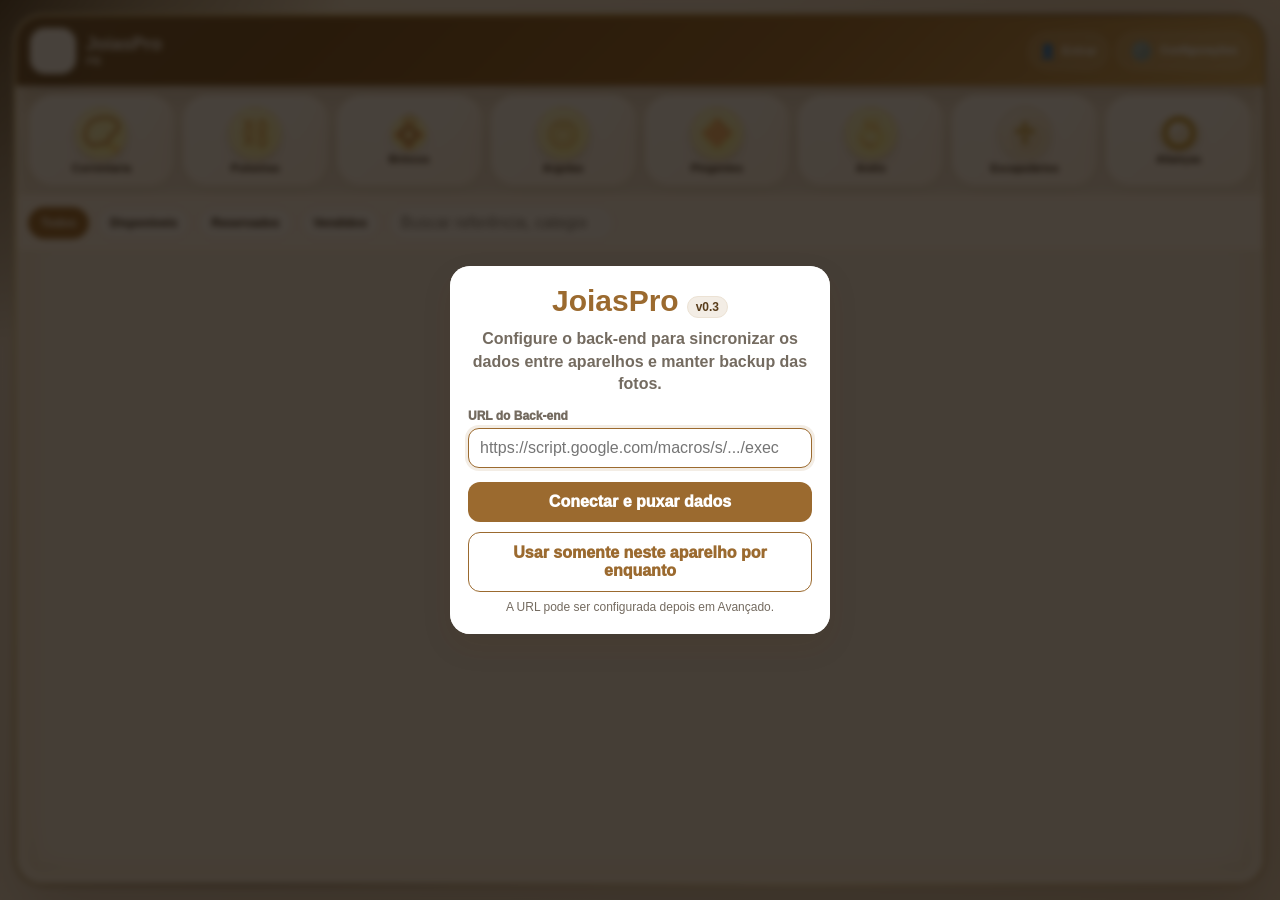
==== commit 1a3f43fe: "v0.3: sincronizacao e perfil da vendedora" ====
--- a/index.html
+++ b/index.html
@@ -13,7 +13,7 @@
   <link rel="manifest" href="manifest.json">
   <link rel="apple-touch-icon" href="icons/apple-touch-icon.png">
   <link rel="icon" href="icons/icon-192.png">
-  <link rel="stylesheet" href="style.css?v=0.1">
+  <link rel="stylesheet" href="style.css?v=0.3">
   <title>JoiasPro</title>
 </head>
 <body>
@@ -21,7 +21,7 @@
     <div class="splash-logo" id="splashLogoFallback">◆</div>
     <img id="splashLogoObj" alt="Logo" style="display:none; max-height:100px; max-width:160px; object-fit:contain; border-radius:18px;">
     <div class="splash-name" id="splashNome">JoiasPro</div>
-    <div class="splash-version" id="splashVersao">v0.1</div>
+    <div class="splash-version" id="splashVersao">v0.3</div>
     <button class="splash-refresh" onclick="forcarAtualizacao()">🔄 Forçar atualização</button>
   </div>
 
@@ -79,7 +79,8 @@
         </div>
       </div>
       <div class="header-actions">
-        <button class="round-btn" onclick="abrirPainelResultados()" title="Painel">📊</button>
+        <button class="round-btn" id="btnPainelGeral" onclick="abrirPainelPerfil()" title="Painel geral">📊</button>
+        <button class="round-btn" id="btnPainelVendedora" onclick="abrirPainelVendedora()" title="Minhas vendas" style="display:none">🧾</button>
         <button class="profile-btn" onclick="abrirMenuPerfil()" title="Perfil"><span>👤</span><span id="perfilAdminNome">Entrar</span></button>
         <button class="round-btn settings-btn" onclick="abrirModal('modalPainelUnificado')" title="Configurações"><span>⚙️</span><b>Configurações</b></button>
       </div>
@@ -115,10 +116,11 @@
       <div class="modal-title"><span>Configurações</span><button class="icon-btn" onclick="fecharModal('modalPainelUnificado')">✖</button></div>
       <button class="menu-btn" onclick="abrirFormularioJoia(); fecharModal('modalPainelUnificado')">💍 Cadastrar joia</button>
       <button class="menu-btn" onclick="abrirClientes(); fecharModal('modalPainelUnificado')">👥 Clientes</button>
-      <button class="menu-btn" onclick="abrirDadosLoja(); fecharModal('modalPainelUnificado')">🏬 Dados da loja</button>
-      <button class="menu-btn" onclick="abrirTemaVisual(); fecharModal('modalPainelUnificado')">🎨 Tema visual</button>
-      <button class="menu-btn" onclick="abrirAuditoria(); fecharModal('modalPainelUnificado')">📋 Auditoria</button>
-      <button class="menu-btn danger" onclick="abrirAvancado(); fecharModal('modalPainelUnificado')">⚠️ Avançado</button>
+      <button class="menu-btn somente-admin" id="btnDadosLoja" onclick="abrirDadosLoja(); fecharModal('modalPainelUnificado')">🏬 Dados da loja</button>
+      <button class="menu-btn somente-admin" id="btnTemaVisual" onclick="abrirTemaVisual(); fecharModal('modalPainelUnificado')">🎨 Tema visual</button>
+      <button class="menu-btn somente-admin" id="btnAuditoria" onclick="abrirAuditoria(); fecharModal('modalPainelUnificado')">📋 Auditoria</button>
+      <button class="menu-btn danger somente-admin" id="btnAvancado" onclick="abrirAvancado(); fecharModal('modalPainelUnificado')">⚠️ Avançado</button>
+      <button class="menu-btn seller-menu" id="btnMenuPainelVendedora" onclick="abrirPainelVendedora(); fecharModal('modalPainelUnificado')" style="display:none">🧾 Minhas vendas do mês</button>
     </div>
   </div>
 
@@ -127,7 +129,7 @@
       <div class="modal-title"><span>Perfil</span><button class="icon-btn" onclick="fecharModal('modalPerfilAdmin')">✖</button></div>
       <div class="profile-current profile-current-clean">
         <span class="profile-current-icon">👤</span>
-        <strong id="perfilAtualNome">Administrador</strong>
+        <div><strong id="perfilAtualNome">Administrador</strong><small id="perfilAtualTipo">Não conectado</small></div>
       </div>
       <div class="modal-actions two">
         <button class="btn-outline" onclick="abrirTrocaSenhaPerfil(false)">Trocar senha</button>
@@ -171,7 +173,7 @@
       <div class="form-group"><label>Descrição / nome da peça</label><input type="text" id="joiaDescricao" placeholder="Ex.: Anel solitário ouro 18k"></div>
       <div class="grid-3">
         <div class="form-group"><label>Peso em ouro (g)</label><input type="text" id="joiaPeso" inputmode="decimal" placeholder="0,00" oninput="maskDecimal(this,3)"></div>
-        <div class="form-group"><label>Preço de compra</label><input type="text" id="joiaCompra" inputmode="decimal" placeholder="0,00" oninput="maskMoeda(this)"></div>
+        <div class="form-group" id="campoJoiaCompra"><label>Preço de compra</label><input type="text" id="joiaCompra" inputmode="decimal" placeholder="0,00" oninput="maskMoeda(this)"></div>
         <div class="form-group"><label>Preço de venda</label><input type="text" id="joiaVenda" inputmode="decimal" placeholder="0,00" oninput="maskMoeda(this)"></div>
       </div>
       <div class="grid-3">
@@ -195,7 +197,7 @@
   <div class="modal-overlay" id="modalClientes">
     <div class="modal large-modal">
       <div class="modal-title"><span>Clientes</span><button class="icon-btn" onclick="fecharModal('modalClientes')">✖</button></div>
-      <div class="toolbar"><input type="search" id="buscaCliente" placeholder="Buscar cliente..." oninput="renderClientes()"><button class="btn-action compact" onclick="abrirFormularioCliente()">＋ Cliente</button></div>
+      <div class="toolbar client-toolbar"><input type="search" id="buscaCliente" placeholder="Buscar cliente..." oninput="renderClientes()"><div class="client-filter-tabs"><button type="button" class="chip active" data-filtro-cliente="todos" onclick="setFiltroClientes('todos')">Todos</button><button type="button" class="chip" data-filtro-cliente="vip" onclick="setFiltroClientes('vip')">★ VIP</button><button type="button" class="chip" data-filtro-cliente="mais_compram" onclick="setFiltroClientes('mais_compram')">Mais compram</button></div><button class="btn-action compact" onclick="abrirFormularioCliente()">＋ Cliente</button></div>
       <div class="client-list" id="listaClientes"></div>
     </div>
   </div>
@@ -240,6 +242,7 @@
       <div class="sale-item-box" id="vendaJoiaResumo"></div>
       <div class="form-group"><label>Cliente *</label><select id="vendaCliente"></select></div>
       <button class="btn-outline full" onclick="abrirFormularioCliente('', 'venda')">＋ Cadastrar novo cliente</button>
+      <div class="form-group" id="campoVendaVendedora"><label>Vendedora responsável</label><select id="vendaVendedora"></select></div>
       <div class="grid-3 mt12">
         <div class="form-group"><label>Data da venda</label><input type="date" id="vendaData"></div>
         <div class="form-group"><label>Quantidade</label><input type="number" id="vendaQuantidade" min="1" step="1" value="1" oninput="atualizarTotalVenda()"></div>
@@ -280,6 +283,18 @@
     </div>
   </div>
 
+  <div class="modal-overlay" id="modalPainelVendedora">
+    <div class="modal large-modal report-modal">
+      <div class="modal-title"><span>🧾 Minhas vendas</span><button class="icon-btn" onclick="fecharModal('modalPainelVendedora')">✖</button></div>
+      <div class="panel-toolbar">
+        <button class="btn-outline small" onclick="mudarMesPainelVendedora(-1)">‹ mês anterior</button>
+        <div class="form-group panel-month-field"><label>Mês de consulta</label><input type="month" id="painelMesVendedora" onchange="renderPainelVendedora()"></div>
+        <button class="btn-outline small" onclick="mudarMesPainelVendedora(1)">próximo mês ›</button>
+      </div>
+      <div id="painelResumoVendedora"></div>
+    </div>
+  </div>
+
   <div class="modal-overlay" id="modalConfiguracoes">
     <div class="modal large-modal">
       <div class="modal-title"><span>Dados da loja</span><button class="icon-btn" onclick="fecharModal('modalConfiguracoes')">✖</button></div>
@@ -321,7 +336,8 @@
       <input type="hidden" id="usuarioId">
       <div class="form-group"><label>Nome *</label><input type="text" id="usuarioNome"></div>
       <div class="form-group"><label>Senha numérica *</label><input type="password" id="usuarioSenha" inputmode="numeric" oninput="this.value=this.value.replace(/[^0-9]/g,'')"></div>
-      <label class="check-row"><input type="checkbox" id="usuarioAdmin"> Administrador completo</label>
+      <div class="form-group"><label>Tipo de acesso</label><select id="usuarioTipo"><option value="vendedora">Vendedora — sem preço de custo e sem faturamento geral</option><option value="admin">Administrador completo</option></select></div>
+      <label class="check-row" style="display:none"><input type="checkbox" id="usuarioAdmin"> Administrador completo</label>
       <label class="check-row"><input type="checkbox" id="usuarioForcarTroca"> Forçar troca de senha no próximo acesso</label>
       <div class="modal-actions"><button class="btn-cancel" onclick="fecharModal('modalUsuarioForm')">Cancelar</button><button class="btn-action" onclick="salvarUsuarioForm()">Salvar</button></div>
     </div>
@@ -341,12 +357,14 @@
       <div class="section-title">Sincronização e back-end</div>
       <div class="form-group"><label>URL do back-end</label><input type="url" id="configUrlApp" placeholder="https://script.google.com/macros/s/.../exec"></div>
       <div class="sync-box" id="syncInfo"></div>
+      <p class="hint sync-hint">O app verifica a nuvem rapidamente enquanto estiver aberto. Alterações locais entram em fila e são mescladas, sem apagar o que acabou de ser feito.</p>
       <div class="modal-actions wrap">
-        <button class="btn-outline" onclick="puxarDadosNuvem(false)">Puxar nuvem</button>
-        <button class="btn-outline" onclick="sincronizarFundo(true, false)">Enviar agora</button>
+        <button class="btn-outline" onclick="puxarDadosNuvemAgora()">Puxar nuvem</button>
+        <button class="btn-outline" onclick="enviarDadosNuvemAgora()">Enviar agora</button>
         <button class="btn-action" onclick="salvarConfigAvancada()">Salvar URL</button>
       </div>
       <div class="section-title">Usuários</div>
+      <p class="hint">Cadastre a vendedora (por exemplo, Caline), escolha “Vendedora” e defina a senha dela. O acesso de vendedora mostra somente as próprias vendas do mês.</p>
       <div id="listaUsuarios"></div>
       <button class="btn-outline full" onclick="abrirFormularioUsuario()">＋ Cadastrar novo usuário</button>
       <div class="section-title">Backup e manutenção</div>
@@ -384,6 +402,6 @@
     <div class="photo-lightbox" onclick="fecharModal('modalFoto')"><img id="fotoGrande" alt="Foto da joia"></div>
   </div>
 
-  <script src="app.js?v=0.1" defer></script>
+  <script src="app.js?v=0.3" defer></script>
 </body>
 </html>
--- a/style.css
+++ b/style.css
@@ -476,3 +476,46 @@
   .round-btn.settings-btn { width: 40px; padding: 0; }
   .fab { width: 50px; height: 50px; right: 14px; bottom: 14px; font-size: 27px; }
 }
+
+/* Versão 3: categorias mais leves e arredondadas, com leitura rápida no celular. */
+.home-categories { align-items: stretch; }
+.cat-card {
+  min-height: 92px;
+  border-radius: 26px;
+  padding: 12px 9px 10px;
+  background: radial-gradient(circle at 50% 0%, #fff 0 28%, transparent 62%), linear-gradient(145deg, #fff, var(--theme-sub));
+  transition: transform .18s ease, box-shadow .18s ease, outline-color .18s ease;
+}
+.cat-card:active, .cat-card.active { transform: translateY(-2px); }
+.cat-card.active { border-radius: 30px; }
+.cat-icon {
+  width: 52px;
+  height: 52px;
+  border-radius: 50%;
+  display: inline-flex;
+  align-items: center;
+  justify-content: center;
+  background: linear-gradient(145deg, #fffdf8, #f1dfb7);
+  border: 1px solid rgba(184,134,11,.32);
+  box-shadow: inset 0 0 0 4px rgba(255,255,255,.55), 0 5px 12px rgba(116,76,22,.12);
+  font-size: 27px;
+}
+.cat-name { font-size: 11px; font-weight: 850; line-height: 1.05; }
+.client-toolbar { align-items: center; gap: 8px; flex-wrap: wrap; }
+.client-toolbar > input { flex: 1 1 190px; min-width: 145px; }
+.client-filter-tabs { display: flex; gap: 5px; overflow-x: auto; }
+.client-filter-tabs .chip { white-space: nowrap; padding: 8px 10px; }
+.client-vip { border-color: rgba(184,134,11,.65); background: linear-gradient(145deg, #fffdf4, #fff3c7); }
+.vip-badge { color: #9a6a12; font-weight: 900; letter-spacing: .02em; }
+.vip-badge.muted { color: #8c8273; }
+.vip-badge.active { background: #fff3bf; border-radius: 999px; padding: 5px 9px; }
+.client-purchase-summary { color: var(--theme-dark); font-weight: 700; }
+.client-vip-actions { display: flex; align-items: center; justify-content: space-between; gap: 10px; margin: 12px 0 4px; }
+#perfilAtualTipo { display: block; color: var(--muted); font-size: 11px; margin-top: 2px; }
+.seller-report-hero > div { background: linear-gradient(145deg, #fff, #fff7e1); }
+
+@media (max-width: 760px) {
+  .cat-card { min-height: 84px; border-radius: 22px; }
+  .cat-icon { width: 46px; height: 46px; font-size: 24px; }
+  .client-toolbar > .btn-action { flex: 1 1 100%; }
+}
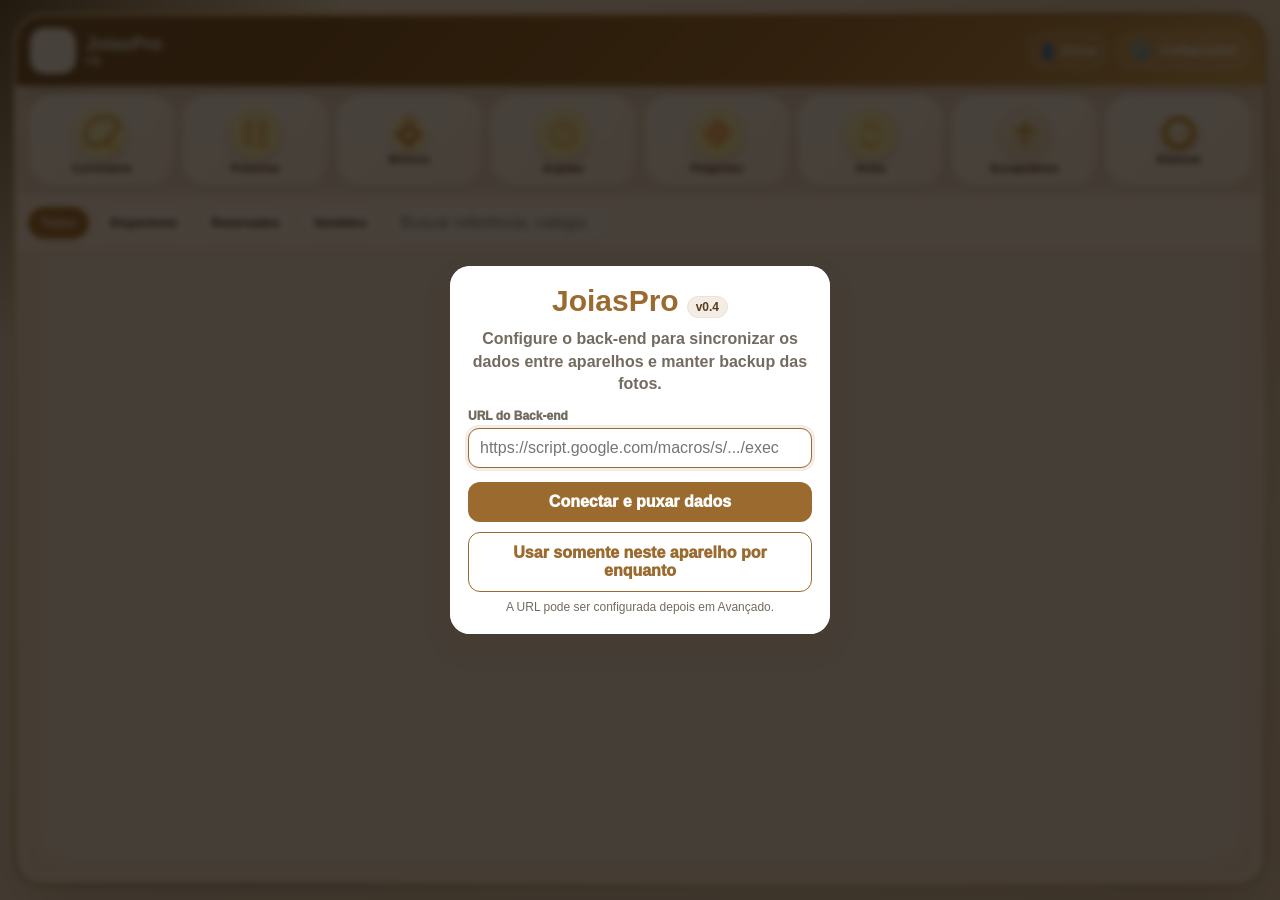
==== commit f8b7d97a: "v0.4: pedidos em PDF e multiplas vendedoras" ====
--- a/index.html
+++ b/index.html
@@ -13,7 +13,7 @@
   <link rel="manifest" href="manifest.json">
   <link rel="apple-touch-icon" href="icons/apple-touch-icon.png">
   <link rel="icon" href="icons/icon-192.png">
-  <link rel="stylesheet" href="style.css?v=0.3">
+  <link rel="stylesheet" href="style.css?v=0.4">
   <title>JoiasPro</title>
 </head>
 <body>
@@ -21,7 +21,7 @@
     <div class="splash-logo" id="splashLogoFallback">◆</div>
     <img id="splashLogoObj" alt="Logo" style="display:none; max-height:100px; max-width:160px; object-fit:contain; border-radius:18px;">
     <div class="splash-name" id="splashNome">JoiasPro</div>
-    <div class="splash-version" id="splashVersao">v0.3</div>
+    <div class="splash-version" id="splashVersao">v0.4</div>
     <button class="splash-refresh" onclick="forcarAtualizacao()">🔄 Forçar atualização</button>
   </div>
 
@@ -116,6 +116,7 @@
       <div class="modal-title"><span>Configurações</span><button class="icon-btn" onclick="fecharModal('modalPainelUnificado')">✖</button></div>
       <button class="menu-btn" onclick="abrirFormularioJoia(); fecharModal('modalPainelUnificado')">💍 Cadastrar joia</button>
       <button class="menu-btn" onclick="abrirClientes(); fecharModal('modalPainelUnificado')">👥 Clientes</button>
+      <button class="menu-btn" onclick="abrirPedidosClientes(); fecharModal('modalPainelUnificado')">🧾 Pedidos dos clientes</button>
       <button class="menu-btn somente-admin" id="btnDadosLoja" onclick="abrirDadosLoja(); fecharModal('modalPainelUnificado')">🏬 Dados da loja</button>
       <button class="menu-btn somente-admin" id="btnTemaVisual" onclick="abrirTemaVisual(); fecharModal('modalPainelUnificado')">🎨 Tema visual</button>
       <button class="menu-btn somente-admin" id="btnAuditoria" onclick="abrirAuditoria(); fecharModal('modalPainelUnificado')">📋 Auditoria</button>
@@ -197,7 +198,7 @@
   <div class="modal-overlay" id="modalClientes">
     <div class="modal large-modal">
       <div class="modal-title"><span>Clientes</span><button class="icon-btn" onclick="fecharModal('modalClientes')">✖</button></div>
-      <div class="toolbar client-toolbar"><input type="search" id="buscaCliente" placeholder="Buscar cliente..." oninput="renderClientes()"><div class="client-filter-tabs"><button type="button" class="chip active" data-filtro-cliente="todos" onclick="setFiltroClientes('todos')">Todos</button><button type="button" class="chip" data-filtro-cliente="vip" onclick="setFiltroClientes('vip')">★ VIP</button><button type="button" class="chip" data-filtro-cliente="mais_compram" onclick="setFiltroClientes('mais_compram')">Mais compram</button></div><button class="btn-action compact" onclick="abrirFormularioCliente()">＋ Cliente</button></div>
+      <div class="toolbar client-toolbar"><input type="search" id="buscaCliente" placeholder="Buscar cliente..." oninput="renderClientes()"><div class="client-filter-tabs"><button type="button" class="chip active" data-filtro-cliente="todos" onclick="setFiltroClientes('todos')">Todos</button><button type="button" class="chip" data-filtro-cliente="vip" onclick="setFiltroClientes('vip')">★ VIP</button><button type="button" class="chip" data-filtro-cliente="mais_compram" onclick="setFiltroClientes('mais_compram')">Mais compram</button></div><button class="btn-outline compact" onclick="abrirPedidosClientes()">🧾 Pedidos</button><button class="btn-action compact" onclick="abrirFormularioCliente()">＋ Cliente</button></div>
       <div class="client-list" id="listaClientes"></div>
     </div>
   </div>
@@ -248,9 +249,16 @@
         <div class="form-group"><label>Quantidade</label><input type="number" id="vendaQuantidade" min="1" step="1" value="1" oninput="atualizarTotalVenda()"></div>
         <div class="form-group"><label>Valor vendido</label><input type="text" id="vendaValor" inputmode="decimal" oninput="maskMoeda(this)"></div>
       </div>
-      <div class="form-group"><label>Forma de pagamento</label><input type="text" id="vendaForma" placeholder="Pix, cartão, dinheiro..."></div>
+      <div class="grid-2">
+        <div class="form-group"><label>Forma de pagamento</label><select id="vendaForma"><option value="">Selecione...</option><option value="pix">Pix</option><option value="cartao_presencial">Cartão de crédito presencial</option><option value="cartao_link">Cartão de crédito por link</option><option value="dinheiro">Dinheiro</option></select></div>
+        <div class="form-group"><label>Valor do frete</label><input type="text" id="vendaFrete" inputmode="decimal" placeholder="0,00" oninput="maskMoeda(this); atualizarTotalVenda()"></div>
+      </div>
+      <div class="grid-2">
+        <div class="form-group"><label>Modalidade de envio</label><select id="vendaModalidadeEnvio"><option value="pac">PAC</option><option value="sedex">Sedex</option></select></div>
+        <div class="sale-total-box"><small>Valor total do pedido</small><strong id="vendaTotalPedido">R$ 0,00</strong></div>
+      </div>
       <div class="form-group"><label>Observação</label><textarea id="vendaObs" rows="3"></textarea></div>
-      <div class="modal-actions"><button class="btn-cancel" onclick="fecharModal('modalVenda')">Cancelar</button><button class="btn-action" onclick="salvarVenda()">Confirmar venda</button></div>
+      <div class="modal-actions"><button class="btn-cancel" onclick="fecharModal('modalVenda')">Cancelar</button><button class="btn-action" onclick="salvarVenda()">Confirmar venda e gerar PDF</button></div>
     </div>
   </div>
 
@@ -292,6 +300,15 @@
         <button class="btn-outline small" onclick="mudarMesPainelVendedora(1)">próximo mês ›</button>
       </div>
       <div id="painelResumoVendedora"></div>
+    </div>
+  </div>
+
+  <div class="modal-overlay" id="modalPedidosClientes" style="z-index:2050">
+    <div class="modal large-modal">
+      <div class="modal-title"><span>🧾 Pedidos dos clientes</span><button class="icon-btn" onclick="fecharModal('modalPedidosClientes')">✖</button></div>
+      <div class="toolbar client-toolbar"><input type="search" id="buscaPedidoCliente" placeholder="Buscar cliente, referência ou vendedor..." oninput="renderPedidosClientes()"><input type="month" id="mesPedidosClientes" onchange="renderPedidosClientes()"></div>
+      <p class="hint">O PDF inclui cliente, endereço completo, peça, total, frete, pagamento e modalidade de envio.</p>
+      <div class="client-list" id="listaPedidosClientes"></div>
     </div>
   </div>
 
@@ -366,7 +383,7 @@
       <div class="section-title">Usuários</div>
       <p class="hint">Cadastre a vendedora (por exemplo, Caline), escolha “Vendedora” e defina a senha dela. O acesso de vendedora mostra somente as próprias vendas do mês.</p>
       <div id="listaUsuarios"></div>
-      <button class="btn-outline full" onclick="abrirFormularioUsuario()">＋ Cadastrar novo usuário</button>
+      <button class="btn-outline full" onclick="abrirFormularioUsuario()">＋ Cadastrar outra vendedora / usuário</button>
       <div class="section-title">Backup e manutenção</div>
       <button class="btn-action full" onclick="exportarDadosBackup()">Exportar backup JSON</button>
       <label class="file-btn full centered mt12">Importar backup JSON<input type="file" accept="application/json,.json" onchange="importarDadosBackup(event)"></label>
@@ -402,6 +419,6 @@
     <div class="photo-lightbox" onclick="fecharModal('modalFoto')"><img id="fotoGrande" alt="Foto da joia"></div>
   </div>
 
-  <script src="app.js?v=0.3" defer></script>
+  <script src="app.js?v=0.4" defer></script>
 </body>
 </html>
--- a/style.css
+++ b/style.css
@@ -519,3 +519,20 @@
   .cat-icon { width: 46px; height: 46px; font-size: 24px; }
   .client-toolbar > .btn-action { flex: 1 1 100%; }
 }
+
+/* Versão 4: pedido, frete e impressão. */
+.btn-outline.small { padding: 8px 10px; font-size: 12px; white-space: nowrap; }
+.btn-outline.compact { padding: 10px 12px; white-space: nowrap; }
+.sale-total-box { border: 1px solid var(--theme-base); border-radius: 13px; padding: 9px 11px; background: var(--theme-sub); align-self: start; }
+.sale-total-box small { display:block; color: var(--muted); font-size: 11px; font-weight: 900; }
+.sale-total-box strong { display:block; color: var(--theme-dark); font-size: 20px; margin-top: 3px; }
+.order-card { display:flex; align-items:center; justify-content:space-between; gap: 12px; border: 1px solid var(--line); border-radius: 16px; padding: 12px; background:#fff; box-shadow: 0 5px 14px rgba(60,37,12,.05); }
+.order-card > div { min-width:0; }
+.order-card strong, .order-card small { display:block; }
+.order-card small { color: var(--muted); font-weight: 800; margin-top: 3px; overflow-wrap:anywhere; }
+.sync-hint { margin-bottom: 2px; }
+@media (max-width: 560px) {
+  .order-card { align-items: flex-start; flex-direction: column; }
+  .order-card .btn-outline { width:100%; }
+  .sale-total-box { margin-bottom: 12px; }
+}
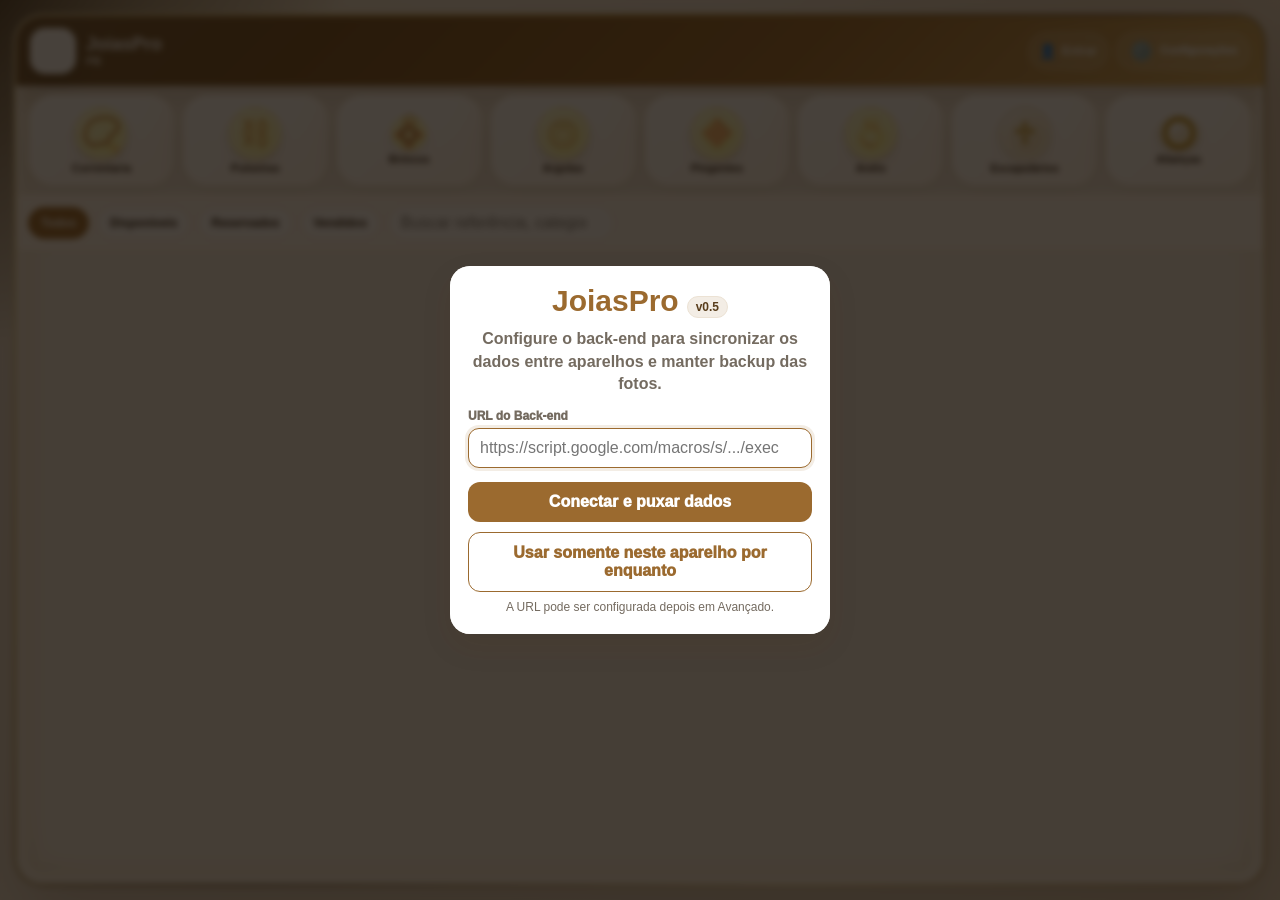
==== commit affc8395: "v0.5: formulario, rastreio e acompanhamento" ====
--- a/index.html
+++ b/index.html
@@ -13,7 +13,7 @@
   <link rel="manifest" href="manifest.json">
   <link rel="apple-touch-icon" href="icons/apple-touch-icon.png">
   <link rel="icon" href="icons/icon-192.png">
-  <link rel="stylesheet" href="style.css?v=0.4">
+  <link rel="stylesheet" href="style.css?v=0.5">
   <title>JoiasPro</title>
 </head>
 <body>
@@ -21,7 +21,7 @@
     <div class="splash-logo" id="splashLogoFallback">◆</div>
     <img id="splashLogoObj" alt="Logo" style="display:none; max-height:100px; max-width:160px; object-fit:contain; border-radius:18px;">
     <div class="splash-name" id="splashNome">JoiasPro</div>
-    <div class="splash-version" id="splashVersao">v0.4</div>
+    <div class="splash-version" id="splashVersao">v0.5</div>
     <button class="splash-refresh" onclick="forcarAtualizacao()">🔄 Forçar atualização</button>
   </div>
 
@@ -117,10 +117,12 @@
       <button class="menu-btn" onclick="abrirFormularioJoia(); fecharModal('modalPainelUnificado')">💍 Cadastrar joia</button>
       <button class="menu-btn" onclick="abrirClientes(); fecharModal('modalPainelUnificado')">👥 Clientes</button>
       <button class="menu-btn" onclick="abrirPedidosClientes(); fecharModal('modalPainelUnificado')">🧾 Pedidos dos clientes</button>
+      <button class="menu-btn" onclick="abrirAcompanhamento(); fecharModal('modalPainelUnificado')">📌 Acompanhamento e agenda</button>
       <button class="menu-btn somente-admin" id="btnDadosLoja" onclick="abrirDadosLoja(); fecharModal('modalPainelUnificado')">🏬 Dados da loja</button>
       <button class="menu-btn somente-admin" id="btnTemaVisual" onclick="abrirTemaVisual(); fecharModal('modalPainelUnificado')">🎨 Tema visual</button>
       <button class="menu-btn somente-admin" id="btnAuditoria" onclick="abrirAuditoria(); fecharModal('modalPainelUnificado')">📋 Auditoria</button>
       <button class="menu-btn danger somente-admin" id="btnAvancado" onclick="abrirAvancado(); fecharModal('modalPainelUnificado')">⚠️ Avançado</button>
+      <button class="menu-btn somente-admin" id="btnMenuVendasVendedoras" onclick="abrirPainelVendasVendedoras(); fecharModal('modalPainelUnificado')">📈 Vendas das vendedoras</button>
       <button class="menu-btn seller-menu" id="btnMenuPainelVendedora" onclick="abrirPainelVendedora(); fecharModal('modalPainelUnificado')" style="display:none">🧾 Minhas vendas do mês</button>
     </div>
   </div>
@@ -209,7 +211,11 @@
       <input type="hidden" id="clienteId">
       <div class="form-group"><label>Nome completo *</label><input type="text" id="clienteNome" autocomplete="name"></div>
       <div class="grid-2">
-        <div class="form-group"><label>Telefone</label><input type="tel" id="clienteTelefone" inputmode="tel" oninput="maskTelefone(this)"></div>
+        <div class="form-group"><label>CPF</label><input type="text" id="clienteCPF" inputmode="numeric" autocomplete="off" placeholder="000.000.000-00" oninput="maskCPF(this)"></div>
+        <div class="form-group"><label>Telefone / WhatsApp</label><input type="tel" id="clienteTelefone" inputmode="tel" oninput="maskTelefone(this)"></div>
+      </div>
+      <div class="grid-2">
+        <div class="form-group"><label>E-mail</label><input type="email" id="clienteEmail" autocomplete="email" placeholder="cliente@email.com"></div>
         <div class="form-group"><label>CEP</label><div class="inline-field"><input type="text" id="clienteCEP" inputmode="numeric" autocomplete="postal-code" placeholder="00000-000" oninput="maskCEP(this)" onblur="if(this.value.replace(/\D/g,'').length===8) buscarCepCliente()"><button type="button" class="btn-outline cep-btn" onclick="buscarCepCliente()">Buscar CEP</button></div></div>
       </div>
       <div class="grid-2">
@@ -257,6 +263,7 @@
         <div class="form-group"><label>Modalidade de envio</label><select id="vendaModalidadeEnvio"><option value="pac">PAC</option><option value="sedex">Sedex</option></select></div>
         <div class="sale-total-box"><small>Valor total do pedido</small><strong id="vendaTotalPedido">R$ 0,00</strong></div>
       </div>
+      <div class="form-group"><label>Status do pedido</label><select id="vendaStatusPedido"><option value="pronto_para_envio">Pronto para envio</option><option value="aguardando_fabricacao">Aguardando finalizar fabricação</option></select></div>
       <div class="form-group"><label>Observação</label><textarea id="vendaObs" rows="3"></textarea></div>
       <div class="modal-actions"><button class="btn-cancel" onclick="fecharModal('modalVenda')">Cancelar</button><button class="btn-action" onclick="salvarVenda()">Confirmar venda e gerar PDF</button></div>
     </div>
@@ -303,12 +310,81 @@
     </div>
   </div>
 
+  <div class="modal-overlay" id="modalVendasVendedoras" style="z-index:2050">
+    <div class="modal large-modal report-modal">
+      <div class="modal-title"><span>📈 Vendas das vendedoras</span><button class="icon-btn" onclick="fecharModal('modalVendasVendedoras')">✖</button></div>
+      <div class="panel-toolbar seller-admin-toolbar">
+        <div class="form-group panel-month-field"><label>Mês de consulta</label><input type="month" id="mesVendasVendedoras" onchange="renderPainelVendasVendedoras()"></div>
+        <div class="form-group seller-filter-field"><label>Vendedora</label><select id="filtroVendedoraAdmin" onchange="renderPainelVendasVendedoras()"></select></div>
+      </div>
+      <div id="resumoVendasVendedoras"></div>
+      <div id="listaVendasVendedoras" class="client-list"></div>
+    </div>
+  </div>
+
   <div class="modal-overlay" id="modalPedidosClientes" style="z-index:2050">
     <div class="modal large-modal">
       <div class="modal-title"><span>🧾 Pedidos dos clientes</span><button class="icon-btn" onclick="fecharModal('modalPedidosClientes')">✖</button></div>
       <div class="toolbar client-toolbar"><input type="search" id="buscaPedidoCliente" placeholder="Buscar cliente, referência ou vendedor..." oninput="renderPedidosClientes()"><input type="month" id="mesPedidosClientes" onchange="renderPedidosClientes()"></div>
       <p class="hint">O PDF inclui cliente, endereço completo, peça, total, frete, pagamento e modalidade de envio.</p>
       <div class="client-list" id="listaPedidosClientes"></div>
+    </div>
+  </div>
+
+  <div class="modal-overlay" id="modalAcompanhamento" style="z-index:2050">
+    <div class="modal large-modal">
+      <div class="modal-title"><span>📌 Acompanhamento</span><button class="icon-btn" onclick="fecharModal('modalAcompanhamento')">✖</button></div>
+      <div class="acomp-tabs" role="tablist">
+        <button type="button" class="chip active" data-acomp-tab="espera" onclick="trocarAbaAcompanhamento('espera')">Lista de espera</button>
+        <button type="button" class="chip" data-acomp-tab="fabricacao" onclick="trocarAbaAcompanhamento('fabricacao')">Em fabricação</button>
+        <button type="button" class="chip" data-acomp-tab="anotacoes" onclick="trocarAbaAcompanhamento('anotacoes')">Agenda / anotações</button>
+      </div>
+      <section id="acompPainelEspera" class="acomp-panel">
+        <div class="toolbar acomp-toolbar"><div><strong>Clientes aguardando uma peça chegar</strong><small>Registre o interesse para avisar quando houver novidade.</small></div><button class="btn-action compact" onclick="abrirFormularioListaEspera()">＋ Adicionar</button></div>
+        <div id="listaEsperaConteudo" class="client-list"></div>
+      </section>
+      <section id="acompPainelFabricacao" class="acomp-panel" style="display:none">
+        <div class="toolbar acomp-toolbar"><div><strong>Compras aguardando finalizar fabricação</strong><small>Atualize o status no pedido quando a peça ficar pronta.</small></div></div>
+        <div id="listaFabricacaoConteudo" class="client-list"></div>
+      </section>
+      <section id="acompPainelAnotacoes" class="acomp-panel" style="display:none">
+        <div class="toolbar acomp-toolbar"><div><strong>Agenda das vendedoras</strong><small>Anote lembretes, retornos e tarefas importantes.</small></div><button class="btn-action compact" onclick="abrirFormularioAnotacao()">＋ Anotação</button></div>
+        <div id="listaAnotacoesConteudo" class="client-list"></div>
+      </section>
+    </div>
+  </div>
+
+  <div class="modal-overlay" id="modalListaEsperaForm" style="z-index:2250">
+    <div class="modal">
+      <div class="modal-title"><span id="tituloListaEsperaForm">Lista de espera</span><button class="icon-btn" onclick="fecharModal('modalListaEsperaForm')">✖</button></div>
+      <input type="hidden" id="listaEsperaId">
+      <div class="form-group"><label>Cliente</label><select id="listaEsperaCliente"></select></div>
+      <div class="form-group"><label>Peça desejada *</label><input type="text" id="listaEsperaDescricao" placeholder="Ex.: anel solitário tamanho 18"></div>
+      <div class="form-group"><label>Previsão de chegada</label><input type="date" id="listaEsperaData"></div>
+      <div class="form-group"><label>Observação</label><textarea id="listaEsperaObservacao" rows="3" placeholder="Cor, tamanho, faixa de preço..."></textarea></div>
+      <div class="modal-actions"><button class="btn-cancel" onclick="fecharModal('modalListaEsperaForm')">Cancelar</button><button class="btn-action" onclick="salvarListaEspera()">Salvar</button></div>
+    </div>
+  </div>
+
+  <div class="modal-overlay" id="modalAnotacaoForm" style="z-index:2250">
+    <div class="modal">
+      <div class="modal-title"><span id="tituloAnotacaoForm">Nova anotação</span><button class="icon-btn" onclick="fecharModal('modalAnotacaoForm')">✖</button></div>
+      <input type="hidden" id="anotacaoId">
+      <div class="form-group"><label>Título *</label><input type="text" id="anotacaoTitulo" placeholder="Ex.: Retornar para Maria"></div>
+      <div class="grid-2"><div class="form-group"><label>Lembrete</label><input type="date" id="anotacaoData"></div><div class="form-group"><label>Prioridade</label><select id="anotacaoPrioridade"><option value="normal">Normal</option><option value="alta">Alta</option><option value="baixa">Baixa</option></select></div></div>
+      <div class="form-group"><label>Anotação *</label><textarea id="anotacaoTexto" rows="5" placeholder="Escreva o que deseja lembrar..."></textarea></div>
+      <div class="modal-actions"><button class="btn-cancel" onclick="fecharModal('modalAnotacaoForm')">Cancelar</button><button class="btn-action" onclick="salvarAnotacao()">Salvar</button></div>
+    </div>
+  </div>
+
+  <div class="modal-overlay" id="modalRastreioPedido" style="z-index:2300">
+    <div class="modal">
+      <div class="modal-title"><span>📦 Código de rastreio</span><button class="icon-btn" onclick="fecharModal('modalRastreioPedido')">✖</button></div>
+      <input type="hidden" id="rastreioVendaId">
+      <p class="hint" id="rastreioPedidoResumo"></p>
+      <div class="form-group"><label>Código dos Correios</label><input type="text" id="rastreioCodigo" placeholder="Ex.: AA123456789BR" autocomplete="off"></div>
+      <p class="hint">Ao salvar, o aplicativo abrirá uma mensagem pronta no WhatsApp e no e-mail do cliente.</p>
+      <div class="modal-actions"><button class="btn-cancel" onclick="fecharModal('modalRastreioPedido')">Cancelar</button><button class="btn-action" onclick="salvarRastreioPedido()">Salvar e avisar cliente</button></div>
     </div>
   </div>
 
@@ -419,6 +495,6 @@
     <div class="photo-lightbox" onclick="fecharModal('modalFoto')"><img id="fotoGrande" alt="Foto da joia"></div>
   </div>
 
-  <script src="app.js?v=0.4" defer></script>
+  <script src="app.js?v=0.5" defer></script>
 </body>
 </html>
--- a/style.css
+++ b/style.css
@@ -536,3 +536,36 @@
   .order-card .btn-outline { width:100%; }
   .sale-total-box { margin-bottom: 12px; }
 }
+
+/* Versão 5: acompanhamento, agenda e formulário de pedido. */
+.order-actions { display:flex; flex-wrap:wrap; gap:6px; justify-content:flex-end; }
+.order-actions .btn-outline { min-width:58px; }
+.acomp-tabs { display:flex; gap:7px; overflow-x:auto; padding:4px 0 12px; border-bottom:1px solid var(--line); }
+.acomp-tabs .chip { flex:0 0 auto; }
+.acomp-panel { padding-top:4px; }
+.acomp-toolbar { justify-content:space-between; align-items:center; background:linear-gradient(145deg,#fff,var(--theme-sub)); border:1px solid var(--line); border-radius:16px; padding:10px 12px; }
+.acomp-toolbar strong, .acomp-toolbar small { display:block; }
+.acomp-toolbar strong { color:var(--ink); }
+.acomp-toolbar small { color:var(--muted); font-size:11px; font-weight:800; margin-top:3px; }
+.followup-card { display:flex; justify-content:space-between; align-items:center; gap:12px; border:1px solid var(--line); border-radius:16px; padding:12px; background:#fff; box-shadow:0 5px 14px rgba(60,37,12,.05); }
+.followup-card > div:first-child { min-width:0; }
+.followup-card strong, .followup-card small { display:block; }
+.followup-card small { color:var(--muted); font-weight:800; margin-top:4px; overflow-wrap:anywhere; }
+.followup-card p { margin:6px 0 0; color:var(--muted); font-size:12px; line-height:1.35; overflow-wrap:anywhere; }
+.followup-actions { display:flex; flex-wrap:wrap; gap:6px; justify-content:flex-end; align-items:center; }
+.followup-actions select { border:1px solid var(--line); border-radius:10px; padding:8px; background:#fff; color:var(--ink); font-weight:800; }
+.note-card.note-done { opacity:.62; background:#faf8f5; }
+.note-card.note-done strong { text-decoration:line-through; }
+.compact-empty { height:180px; }
+.seller-filter-field { min-width:220px; margin:0; }
+.seller-admin-toolbar { grid-template-columns: minmax(190px,260px) minmax(220px,320px); }
+
+@media (max-width:560px) {
+  .order-actions { width:100%; justify-content:stretch; }
+  .order-actions .btn-outline { flex:1 1 30%; }
+  .followup-card { align-items:flex-start; flex-direction:column; }
+  .followup-actions { width:100%; justify-content:flex-start; }
+  .followup-actions .btn-outline, .followup-actions select { flex:1 1 auto; }
+  .seller-admin-toolbar { grid-template-columns:1fr; }
+  .seller-filter-field { min-width:0; }
+}
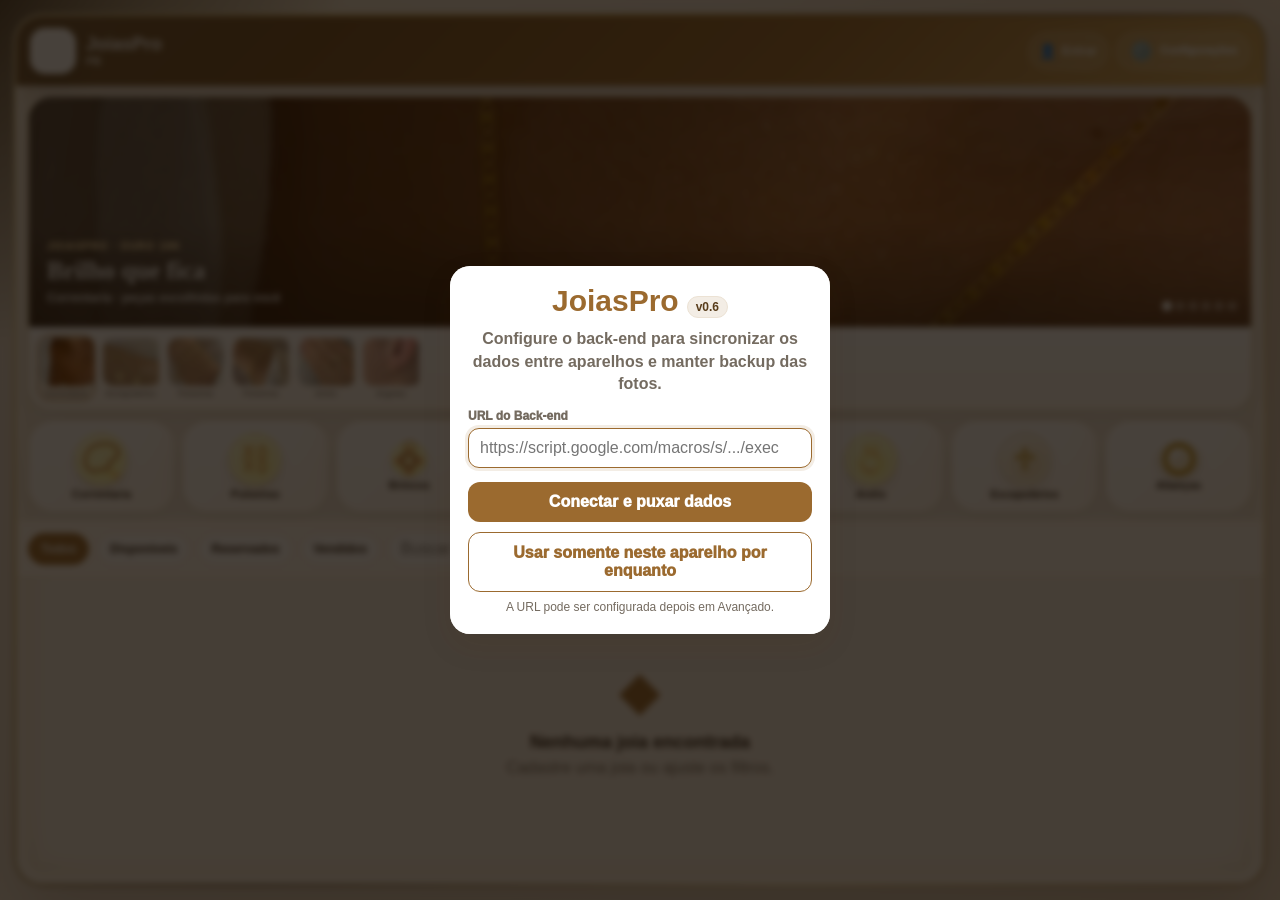
==== commit 1b1e7873: "v0.6: capa com fotos e custos financeiros" ====
--- a/index.html
+++ b/index.html
@@ -13,7 +13,7 @@
   <link rel="manifest" href="manifest.json">
   <link rel="apple-touch-icon" href="icons/apple-touch-icon.png">
   <link rel="icon" href="icons/icon-192.png">
-  <link rel="stylesheet" href="style.css?v=0.5">
+  <link rel="stylesheet" href="style.css?v=0.6">
   <title>JoiasPro</title>
 </head>
 <body>
@@ -21,7 +21,7 @@
     <div class="splash-logo" id="splashLogoFallback">◆</div>
     <img id="splashLogoObj" alt="Logo" style="display:none; max-height:100px; max-width:160px; object-fit:contain; border-radius:18px;">
     <div class="splash-name" id="splashNome">JoiasPro</div>
-    <div class="splash-version" id="splashVersao">v0.5</div>
+    <div class="splash-version" id="splashVersao">v0.6</div>
     <button class="splash-refresh" onclick="forcarAtualizacao()">🔄 Forçar atualização</button>
   </div>
 
@@ -87,6 +87,7 @@
     </header>
 
     <main class="main-content">
+      <section class="home-cover" id="homeCover" aria-label="Destaques da loja"></section>
       <section class="home-categories" id="homeCategorias"></section>
 
       <section class="filters">
@@ -123,6 +124,7 @@
       <button class="menu-btn somente-admin" id="btnAuditoria" onclick="abrirAuditoria(); fecharModal('modalPainelUnificado')">📋 Auditoria</button>
       <button class="menu-btn danger somente-admin" id="btnAvancado" onclick="abrirAvancado(); fecharModal('modalPainelUnificado')">⚠️ Avançado</button>
       <button class="menu-btn somente-admin" id="btnMenuVendasVendedoras" onclick="abrirPainelVendasVendedoras(); fecharModal('modalPainelUnificado')">📈 Vendas das vendedoras</button>
+      <button class="menu-btn somente-admin" id="btnMenuFinanceiro" onclick="abrirPainelFinanceiroCustos(); fecharModal('modalPainelUnificado')">💰 Financeiro · custos</button>
       <button class="menu-btn seller-menu" id="btnMenuPainelVendedora" onclick="abrirPainelVendedora(); fecharModal('modalPainelUnificado')" style="display:none">🧾 Minhas vendas do mês</button>
     </div>
   </div>
@@ -175,10 +177,25 @@
       </div>
       <div class="form-group"><label>Descrição / nome da peça</label><input type="text" id="joiaDescricao" placeholder="Ex.: Anel solitário ouro 18k"></div>
       <div class="grid-3">
-        <div class="form-group"><label>Peso em ouro (g)</label><input type="text" id="joiaPeso" inputmode="decimal" placeholder="0,00" oninput="maskDecimal(this,3)"></div>
-        <div class="form-group" id="campoJoiaCompra"><label>Preço de compra</label><input type="text" id="joiaCompra" inputmode="decimal" placeholder="0,00" oninput="maskMoeda(this)"></div>
+        <div class="form-group"><label>Peso em ouro / gramas</label><input type="text" id="joiaPeso" inputmode="decimal" placeholder="0,00" oninput="maskDecimal(this,3); atualizarCustoVisualJoia()"></div>
+        <div class="form-group somente-admin" id="campoJoiaCompra"><label>Custo usado no lucro</label><input type="text" id="joiaCompra" inputmode="decimal" placeholder="Calculado" readonly></div>
         <div class="form-group"><label>Preço de venda</label><input type="text" id="joiaVenda" inputmode="decimal" placeholder="0,00" oninput="maskMoeda(this)"></div>
       </div>
+      <section class="cost-formula-card somente-admin" id="campoJoiaCusto">
+        <div class="section-title">Cálculo do valor de custo</div>
+        <div class="grid-3">
+          <div class="form-group"><label>Índice (R$ / g)</label><input type="text" id="joiaIndiceCusto" inputmode="decimal" placeholder="0,00" oninput="maskDecimal(this,2); atualizarCustoVisualJoia()"></div>
+          <div class="form-group"><label>Fator do dia</label><input type="text" id="joiaFatorDia" inputmode="decimal" placeholder="Ex.: 1,00" oninput="maskDecimal(this,6); atualizarCustoVisualJoia()"></div>
+          <div class="form-group"><label>Incidência de imposto (%)</label><input type="text" id="joiaImposto" inputmode="decimal" placeholder="0,00" oninput="maskDecimal(this,2); atualizarCustoVisualJoia()"></div>
+        </div>
+        <div class="cost-breakdown"><div><small>Custo base</small><strong id="joiaCustoBase">R$ 0,00</strong></div><div><small>Imposto</small><strong id="joiaValorImposto">R$ 0,00</strong></div><div class="cost-total"><small>Custo calculado</small><strong id="joiaCustoCalculado">0,00</strong></div></div>
+        <div class="grid-2">
+          <div class="form-group"><label>Situação do pagamento</label><select id="joiaStatusPagamento" onchange="atualizarCustoVisualJoia()"><option value="aberto">Em aberto</option><option value="pago">Pago à vista</option></select></div>
+          <div class="form-group"><label>Data do pagamento</label><input type="date" id="joiaDataPagamento" onchange="atualizarCustoVisualJoia()"></div>
+        </div>
+        <div class="cost-fixed-line"><span>Custo fixo para calcular o lucro</span><strong id="joiaCustoFixo">Será fixado quando for pago</strong></div>
+        <p class="hint" id="joiaCustoFixoHint">Enquanto estiver em aberto, o custo é apenas uma estimativa e pode mudar com o fator do dia.</p>
+      </section>
       <div class="grid-3">
         <div class="form-group"><label>Qtd. em estoque</label><input type="number" id="joiaQuantidade" min="0" step="1" inputmode="numeric" value="1"></div>
         <div class="form-group"><label>Data de entrada</label><input type="date" id="joiaDataEntrada"></div>
@@ -319,6 +336,29 @@
       </div>
       <div id="resumoVendasVendedoras"></div>
       <div id="listaVendasVendedoras" class="client-list"></div>
+    </div>
+  </div>
+
+  <div class="modal-overlay" id="modalFinanceiroCustos" style="z-index:2050">
+    <div class="modal large-modal report-modal">
+      <div class="modal-title"><span>💰 Financeiro · custos</span><button class="icon-btn" onclick="fecharModal('modalFinanceiroCustos')">✖</button></div>
+      <div class="acomp-tabs" role="tablist"><button type="button" class="chip active" data-fin-tab="abertos" onclick="trocarAbaFinanceiro('abertos')">Custos em aberto</button><button type="button" class="chip" data-fin-tab="pagos" onclick="trocarAbaFinanceiro('pagos')">Custos pagos / fixos</button></div>
+      <div id="resumoFinanceiroCustos"></div>
+      <p class="hint">O custo em aberto é recalculado pela fórmula gramas × índice × fator do dia + imposto. Ao marcar como pago, o valor fica congelado para calcular o lucro.</p>
+      <div id="listaFinanceiroCustos" class="client-list"></div>
+    </div>
+  </div>
+
+  <div class="modal-overlay" id="modalPagamentoCusto" style="z-index:2300">
+    <div class="modal">
+      <div class="modal-title"><span>Fixar custo da peça</span><button class="icon-btn" onclick="fecharModal('modalPagamentoCusto')">✖</button></div>
+      <input type="hidden" id="pagamentoCustoJoiaId">
+      <p class="sale-item-box" id="pagamentoCustoResumo"></p>
+      <div class="grid-2"><div class="form-group"><label>Índice usado no pagamento (R$ / g)</label><input type="text" id="pagamentoCustoIndice" inputmode="decimal" oninput="maskDecimal(this,2); atualizarPagamentoCustoVisual()"></div><div class="form-group"><label>Fator do dia do pagamento</label><input type="text" id="pagamentoCustoFator" inputmode="decimal" oninput="maskDecimal(this,6); atualizarPagamentoCustoVisual()"></div></div>
+      <div class="form-group"><label>Data do pagamento</label><input type="date" id="pagamentoCustoData"></div>
+      <div class="cost-fixed-line"><span>Novo custo fixo</span><strong id="pagamentoCustoValor">R$ 0,00</strong></div>
+      <p class="hint">Use o fator vigente na data em que a peça foi paga. Depois de salvar, este valor não muda sozinho.</p>
+      <div class="modal-actions"><button class="btn-cancel" onclick="fecharModal('modalPagamentoCusto')">Cancelar</button><button class="btn-action" onclick="salvarPagamentoCusto()">Marcar como pago</button></div>
     </div>
   </div>
 
@@ -495,6 +535,6 @@
     <div class="photo-lightbox" onclick="fecharModal('modalFoto')"><img id="fotoGrande" alt="Foto da joia"></div>
   </div>
 
-  <script src="app.js?v=0.5" defer></script>
+  <script src="app.js?v=0.6" defer></script>
 </body>
 </html>
--- a/style.css
+++ b/style.css
@@ -569,3 +569,54 @@
   .seller-admin-toolbar { grid-template-columns:1fr; }
   .seller-filter-field { min-width:0; }
 }
+
+/* Versão 6: capa com fotos reais e controle financeiro do custo. */
+.home-cover { margin: 10px 12px 2px; border-radius: 24px; overflow: hidden; background: #fff; border: 1px solid rgba(184,134,11,.26); box-shadow: 0 12px 28px rgba(60,37,12,.12); flex-shrink: 0; }
+.home-cover-main { position: relative; min-height: 190px; max-height: 230px; overflow: hidden; background: #2c1c0d; }
+.home-cover-main > img { width:100%; height:100%; min-height:190px; max-height:230px; object-fit:cover; display:block; transition: opacity .25s ease, transform .6s ease; }
+.home-cover-main:active > img { transform: scale(1.015); }
+.home-cover-shade { position:absolute; inset:0; background:linear-gradient(90deg, rgba(27,14,5,.76), rgba(27,14,5,.10) 70%), linear-gradient(0deg, rgba(27,14,5,.55), transparent 45%); pointer-events:none; }
+.home-cover-copy { position:absolute; left:18px; bottom:22px; color:#fff; max-width:70%; text-shadow:0 2px 8px rgba(0,0,0,.3); }
+.home-cover-copy span { display:block; font-size:10px; text-transform:uppercase; letter-spacing:.12em; font-weight:950; color:#f9dfaa; }
+.home-cover-copy strong { display:block; font-family:Georgia,serif; font-size:25px; line-height:1.05; margin-top:6px; }
+.home-cover-copy small { display:block; font-size:12px; margin-top:7px; font-weight:750; opacity:.94; }
+.home-cover-dots { position:absolute; right:15px; bottom:17px; display:flex; gap:5px; }
+.home-cover-dots button { width:8px; height:8px; padding:0; border-radius:50%; border:1px solid rgba(255,255,255,.82); background:rgba(255,255,255,.25); }
+.home-cover-dots button.active { background:#fff; transform:scale(1.25); }
+.home-cover-thumbs { display:flex; gap:7px; padding:8px; overflow-x:auto; background:linear-gradient(180deg,#fff,#fff9f1); }
+.home-cover-thumb { flex:0 0 58px; padding:0; border:1px solid transparent; background:transparent; border-radius:12px; overflow:hidden; position:relative; }
+.home-cover-thumb img { display:block; width:58px; height:48px; object-fit:cover; border-radius:10px; opacity:.7; }
+.home-cover-thumb span { display:block; white-space:nowrap; overflow:hidden; text-overflow:ellipsis; font-size:8px; color:var(--muted); font-weight:900; margin-top:3px; }
+.home-cover-thumb.active { border-color:var(--theme-base); padding:2px; background:var(--theme-soft); }
+.home-cover-thumb.active img { opacity:1; }
+.cost-formula-card { margin:2px 0 14px; padding:12px; border:1px solid rgba(184,134,11,.28); border-radius:16px; background:linear-gradient(145deg,#fff,var(--theme-sub)); }
+.cost-formula-card .section-title { margin-top:0; }
+.cost-breakdown { display:grid; grid-template-columns:repeat(3,1fr); gap:8px; margin:2px 0 12px; }
+.cost-breakdown > div { border:1px solid var(--line); border-radius:12px; padding:9px; background:#fff; }
+.cost-breakdown small, .cost-fixed-line span { display:block; color:var(--muted); font-size:10px; font-weight:950; text-transform:uppercase; }
+.cost-breakdown strong { display:block; color:var(--ink); margin-top:4px; font-size:14px; }
+.cost-breakdown .cost-total { border-color:var(--theme-base); background:var(--theme-soft); }
+.cost-breakdown .cost-total strong { color:var(--theme-dark); font-size:17px; }
+.cost-fixed-line { display:flex; align-items:center; justify-content:space-between; gap:10px; border:1px dashed var(--theme-base); border-radius:12px; padding:10px 11px; background:#fffdf7; }
+.cost-fixed-line strong { color:var(--theme-dark); text-align:right; }
+.finance-hero { margin-top:12px; }
+.finance-card { display:flex; align-items:center; justify-content:space-between; gap:12px; border:1px solid var(--line); border-radius:16px; padding:12px; background:#fff; box-shadow:0 5px 14px rgba(60,37,12,.05); }
+.finance-card > div:first-child { min-width:0; }
+.finance-card strong, .finance-card small { display:block; }
+.finance-card small { margin-top:4px; color:var(--muted); font-size:11px; font-weight:800; overflow-wrap:anywhere; }
+.finance-card-actions { flex:0 0 auto; display:flex; flex-direction:column; align-items:flex-end; gap:7px; }
+.finance-card-actions > strong { color:var(--theme-base); font-size:15px; }
+@media (max-width:760px) {
+  .home-cover-main, .home-cover-main > img { min-height:180px; max-height:205px; }
+  .home-cover-copy { max-width:78%; left:14px; bottom:18px; }
+  .home-cover-copy strong { font-size:21px; }
+  .cost-breakdown { grid-template-columns:1fr 1fr; }
+  .cost-breakdown .cost-total { grid-column:1 / -1; }
+}
+@media (max-width:560px) {
+  .home-cover { margin-top:7px; }
+  .home-cover-main, .home-cover-main > img { min-height:160px; max-height:180px; }
+  .finance-card { align-items:flex-start; flex-direction:column; }
+  .finance-card-actions { width:100%; flex-direction:row; align-items:center; justify-content:space-between; }
+  .finance-card-actions .btn-action, .finance-card-actions .btn-outline { flex:1; }
+}
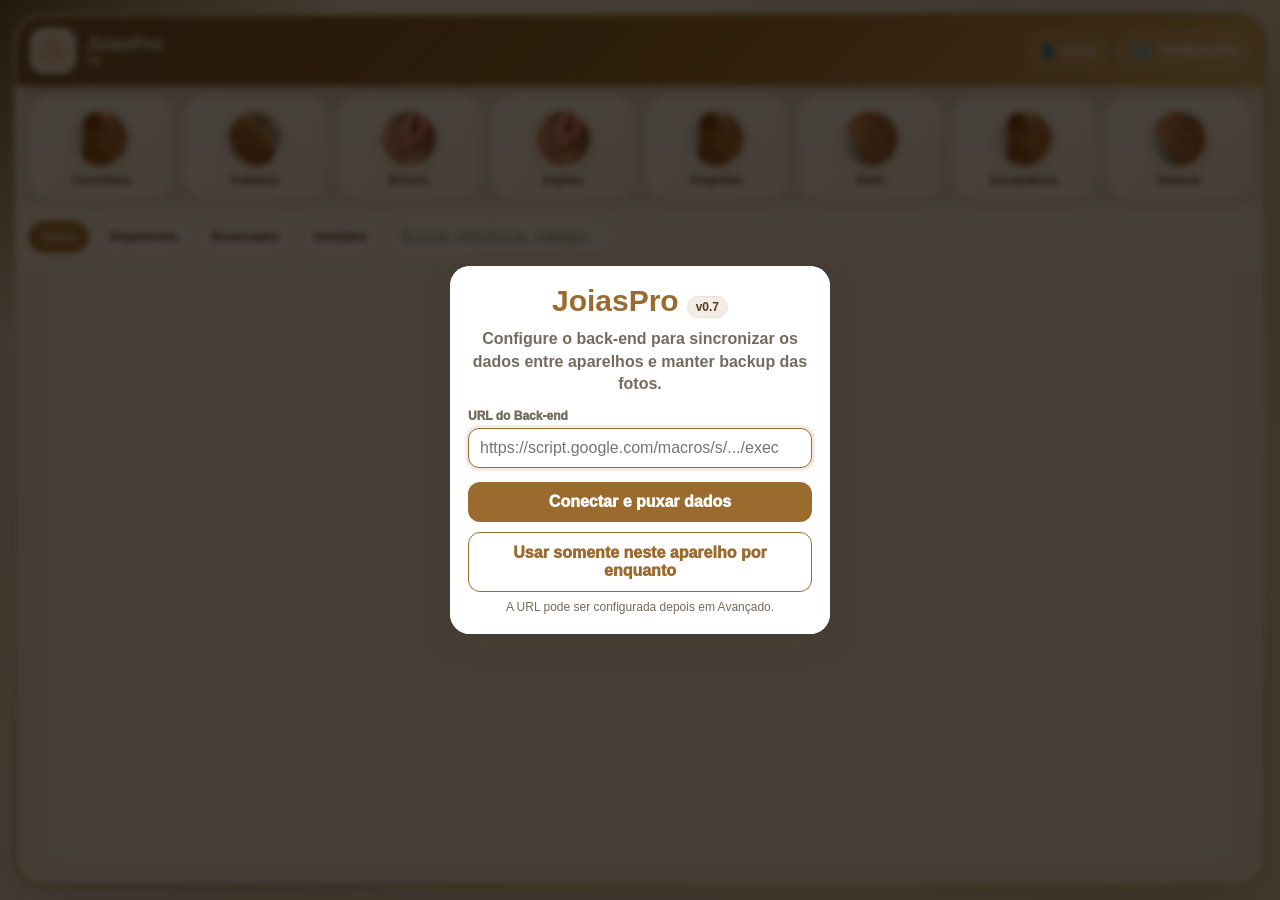
==== commit 76c4b2db: "v0.7 remove carousel and improve orders" ====
--- a/index.html
+++ b/index.html
@@ -13,15 +13,15 @@
   <link rel="manifest" href="manifest.json">
   <link rel="apple-touch-icon" href="icons/apple-touch-icon.png">
   <link rel="icon" href="icons/icon-192.png">
-  <link rel="stylesheet" href="style.css?v=0.6">
+  <link rel="stylesheet" href="style.css?v=0.7">
   <title>JoiasPro</title>
 </head>
 <body>
   <div id="splashScreen">
-    <div class="splash-logo" id="splashLogoFallback">◆</div>
-    <img id="splashLogoObj" alt="Logo" style="display:none; max-height:100px; max-width:160px; object-fit:contain; border-radius:18px;">
+    <div class="splash-logo" id="splashLogoFallback" style="display:none">◆</div>
+    <img id="splashLogoObj" src="assets/nalva-logo.png" alt="Logo" style="display:block; max-height:160px; max-width:210px; object-fit:contain; border-radius:50%;">
     <div class="splash-name" id="splashNome">JoiasPro</div>
-    <div class="splash-version" id="splashVersao">v0.6</div>
+    <div class="splash-version" id="splashVersao">v0.7</div>
     <button class="splash-refresh" onclick="forcarAtualizacao()">🔄 Forçar atualização</button>
   </div>
 
@@ -87,7 +87,6 @@
     </header>
 
     <main class="main-content">
-      <section class="home-cover" id="homeCover" aria-label="Destaques da loja"></section>
       <section class="home-categories" id="homeCategorias"></section>
 
       <section class="filters">
@@ -280,7 +279,7 @@
         <div class="form-group"><label>Modalidade de envio</label><select id="vendaModalidadeEnvio"><option value="pac">PAC</option><option value="sedex">Sedex</option></select></div>
         <div class="sale-total-box"><small>Valor total do pedido</small><strong id="vendaTotalPedido">R$ 0,00</strong></div>
       </div>
-      <div class="form-group"><label>Status do pedido</label><select id="vendaStatusPedido"><option value="pronto_para_envio">Pronto para envio</option><option value="aguardando_fabricacao">Aguardando finalizar fabricação</option></select></div>
+      <div class="form-group"><label>Destino após fechar a venda</label><select id="vendaStatusPedido"><option value="automatico">Automático: estoque ou fabricação</option><option value="pronto_para_envio">Pronto para envio</option><option value="aguardando_fabricacao">Enviar para fabricação</option></select><small class="hint">Se a quantidade vendida superar o estoque, o pedido entra automaticamente em fabricação.</small></div>
       <div class="form-group"><label>Observação</label><textarea id="vendaObs" rows="3"></textarea></div>
       <div class="modal-actions"><button class="btn-cancel" onclick="fecharModal('modalVenda')">Cancelar</button><button class="btn-action" onclick="salvarVenda()">Confirmar venda e gerar PDF</button></div>
     </div>
@@ -310,6 +309,7 @@
         <button class="btn-outline" onclick="exportarCSV('joias')">Exportar joias CSV</button>
         <button class="btn-outline" onclick="exportarCSV('clientes')">Exportar clientes CSV</button>
         <button class="btn-outline" onclick="exportarCSV('vendas')">Exportar vendas CSV</button>
+        <button class="btn-outline" onclick="exportarCSV('cidades')">Exportar cidades CSV</button>
         <button class="btn-action" onclick="exportarDadosBackup()">Backup completo JSON</button>
       </div>
     </div>
@@ -535,6 +535,6 @@
     <div class="photo-lightbox" onclick="fecharModal('modalFoto')"><img id="fotoGrande" alt="Foto da joia"></div>
   </div>
 
-  <script src="app.js?v=0.6" defer></script>
+  <script src="app.js?v=0.7" defer></script>
 </body>
 </html>
--- a/style.css
+++ b/style.css
@@ -620,3 +620,45 @@
   .finance-card-actions { width:100%; flex-direction:row; align-items:center; justify-content:space-between; }
   .finance-card-actions .btn-action, .finance-card-actions .btn-outline { flex:1; }
 }
+
+/* Refinamento visual: as fotos passam a ocupar o lugar dos ícones e o
+   destaque usa enquadramento editorial, sem ampliar demais as imagens. */
+.home-cover { max-width: 760px; margin: 8px auto 2px; }
+.home-cover-main { display:grid; grid-template-columns:minmax(124px,.82fr) 1.18fr; min-height:148px; max-height:148px; background:#efe1cb; }
+.home-cover-main > img { grid-column:1; width:100%; height:148px; min-height:148px; max-height:148px; object-fit:contain; object-position:center; padding:7px; background:linear-gradient(145deg,#fffaf2,#ead6b8); }
+.home-cover-shade { left:36%; background:linear-gradient(90deg,rgba(70,39,13,.04),rgba(52,28,9,.74) 34%,rgba(35,18,6,.76)); }
+.home-cover-copy { left:41%; bottom:20px; max-width:53%; }
+.home-cover-copy strong { font-size:22px; }
+.home-cover-copy small { font-size:11px; }
+.home-cover-dots { right:15px; bottom:14px; }
+.home-cover-thumbs { padding:7px 9px; gap:6px; }
+.home-cover-thumb { flex-basis:50px; }
+.home-cover-thumb img { width:50px; height:39px; border-radius:9px; }
+.home-cover-thumb span { font-size:7px; }
+.cat-card { min-height:106px; padding:10px 7px 9px; }
+.cat-icon.cat-photo { width:62px; height:62px; padding:3px; border-radius:50%; overflow:hidden; background:#fff; border:1px solid rgba(184,134,11,.34); box-shadow:inset 0 0 0 3px rgba(255,255,255,.75),0 5px 12px rgba(116,76,22,.13); filter:none !important; font-size:0; }
+.cat-icon.cat-photo::before { content:none !important; display:none !important; }
+.cat-icon.cat-photo img { display:block; width:100%; height:100%; border-radius:50%; object-fit:cover; object-position:center; }
+.cat-icon.cat-photo + .cat-name { margin-top:1px; }
+@media (max-width:760px) {
+  .home-cover-main, .home-cover-main > img { min-height:138px; max-height:138px; height:138px; }
+  .home-cover-copy { left:40%; max-width:56%; bottom:18px; }
+  .home-cover-copy strong { font-size:19px; }
+  .cat-card { min-height:91px; }
+  .cat-icon.cat-photo { width:52px; height:52px; }
+}
+@media (max-width:420px) {
+  .home-cover-main, .home-cover-main > img { min-height:126px; max-height:126px; height:126px; }
+  .home-cover-copy { left:38%; max-width:59%; bottom:16px; }
+  .home-cover-copy span { font-size:8px; }
+  .home-cover-copy strong { font-size:17px; }
+  .home-cover-copy small { font-size:10px; }
+  .cat-icon.cat-photo { width:48px; height:48px; }
+}
+
+/* RelatÃ³rio de cidades e identidade da marca. */
+.city-report-card { grid-column: 1 / -1; }
+.compact-report-table { margin-top: 8px; }
+.compact-report-table table { min-width: 0; }
+.compact-report-table th, .compact-report-table td { padding: 8px 9px; }
+.splash-logo + #splashLogoObj { box-shadow: 0 14px 40px rgba(0,0,0,.16); }
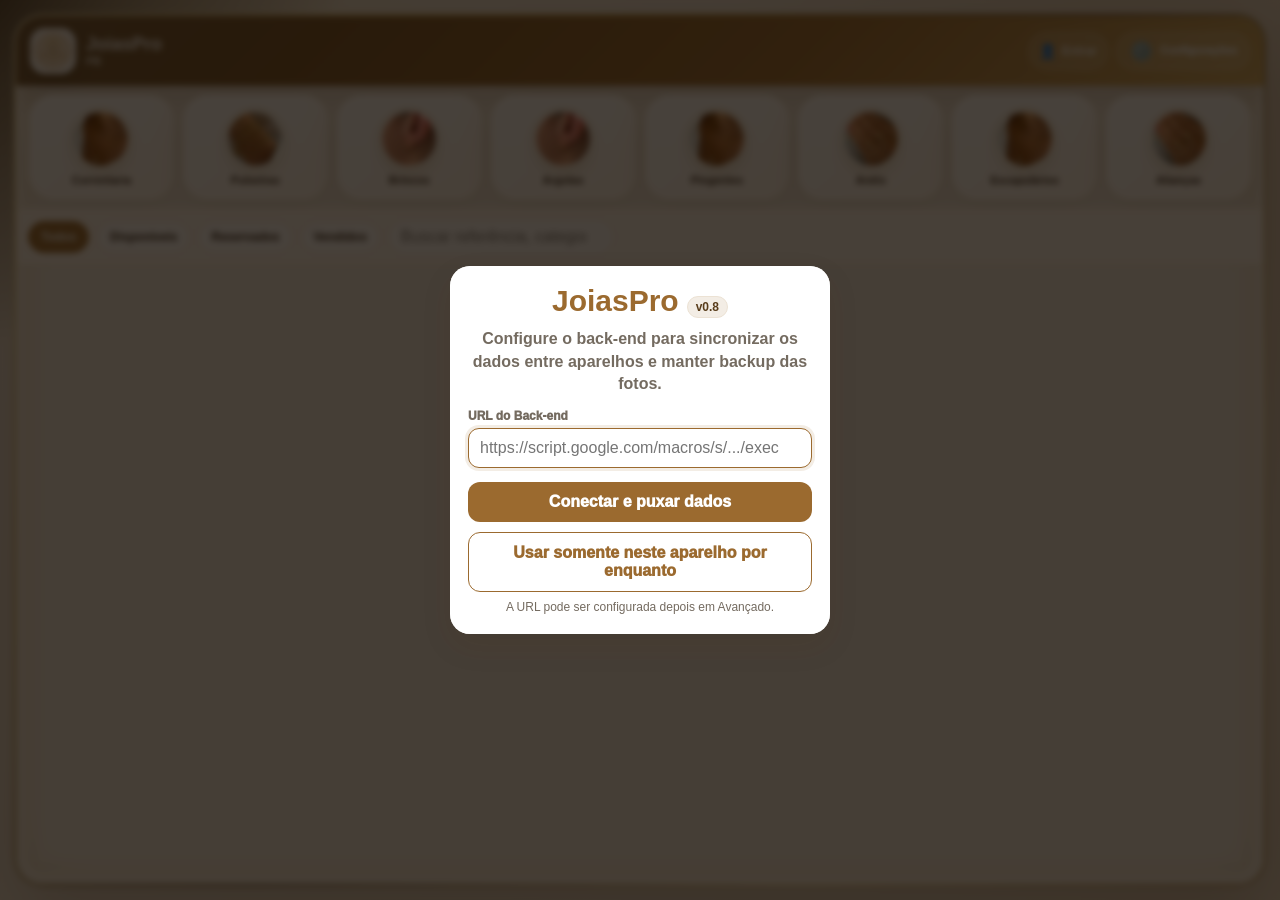
==== commit 0e1b9cc0: "v0.8 corrigir sincronizacao e custos" ====
--- a/index.html
+++ b/index.html
@@ -13,7 +13,7 @@
   <link rel="manifest" href="manifest.json">
   <link rel="apple-touch-icon" href="icons/apple-touch-icon.png">
   <link rel="icon" href="icons/icon-192.png">
-  <link rel="stylesheet" href="style.css?v=0.7">
+  <link rel="stylesheet" href="style.css?v=0.8">
   <title>JoiasPro</title>
 </head>
 <body>
@@ -21,7 +21,7 @@
     <div class="splash-logo" id="splashLogoFallback" style="display:none">◆</div>
     <img id="splashLogoObj" src="assets/nalva-logo.png" alt="Logo" style="display:block; max-height:160px; max-width:210px; object-fit:contain; border-radius:50%;">
     <div class="splash-name" id="splashNome">JoiasPro</div>
-    <div class="splash-version" id="splashVersao">v0.7</div>
+    <div class="splash-version" id="splashVersao">v0.8</div>
     <button class="splash-refresh" onclick="forcarAtualizacao()">🔄 Forçar atualização</button>
   </div>
 
@@ -178,16 +178,22 @@
       <div class="grid-3">
         <div class="form-group"><label>Peso em ouro / gramas</label><input type="text" id="joiaPeso" inputmode="decimal" placeholder="0,00" oninput="maskDecimal(this,3); atualizarCustoVisualJoia()"></div>
         <div class="form-group somente-admin" id="campoJoiaCompra"><label>Custo usado no lucro</label><input type="text" id="joiaCompra" inputmode="decimal" placeholder="Calculado" readonly></div>
-        <div class="form-group"><label>Preço de venda</label><input type="text" id="joiaVenda" inputmode="decimal" placeholder="0,00" oninput="maskMoeda(this)"></div>
+        <div class="form-group"><label>Preço de venda</label><input type="text" id="joiaVenda" inputmode="decimal" placeholder="0,00" oninput="maskMoeda(this); atualizarCustoVisualJoia()"></div>
       </div>
       <section class="cost-formula-card somente-admin" id="campoJoiaCusto">
         <div class="section-title">Cálculo do valor de custo</div>
         <div class="grid-3">
-          <div class="form-group"><label>Índice (R$ / g)</label><input type="text" id="joiaIndiceCusto" inputmode="decimal" placeholder="0,00" oninput="maskDecimal(this,2); atualizarCustoVisualJoia()"></div>
+          <div class="form-group"><label>Índice (R$ / g)</label><input type="text" id="joiaIndiceCusto" inputmode="decimal" placeholder="Ex.: 1,10" oninput="maskDecimal(this,2); atualizarCustoVisualJoia()"></div>
           <div class="form-group"><label>Fator do dia</label><input type="text" id="joiaFatorDia" inputmode="decimal" placeholder="Ex.: 1,00" oninput="maskDecimal(this,6); atualizarCustoVisualJoia()"></div>
-          <div class="form-group"><label>Incidência de imposto (%)</label><input type="text" id="joiaImposto" inputmode="decimal" placeholder="0,00" oninput="maskDecimal(this,2); atualizarCustoVisualJoia()"></div>
+          <div class="form-group"><label>Incidência de imposto (%)</label><input type="text" id="joiaImposto" inputmode="decimal" placeholder="Opcional" oninput="maskDecimal(this,2); atualizarCustoVisualJoia()"></div>
         </div>
-        <div class="cost-breakdown"><div><small>Custo base</small><strong id="joiaCustoBase">R$ 0,00</strong></div><div><small>Imposto</small><strong id="joiaValorImposto">R$ 0,00</strong></div><div class="cost-total"><small>Custo calculado</small><strong id="joiaCustoCalculado">0,00</strong></div></div>
+        <div class="grid-2">
+          <label class="check-line"><input type="checkbox" id="joiaAplicarImposto" onchange="atualizarCustoVisualJoia()"><span>Aplicar incidência de imposto ao custo</span></label>
+          <div class="form-group"><label>Taxa da maquineta sobre a venda (%)</label><input type="text" id="joiaTaxaMaquineta" inputmode="decimal" placeholder="Ex.: 3,50" oninput="maskDecimal(this,2); atualizarCustoVisualJoia()"></div>
+        </div>
+        <div class="cost-breakdown"><div><small>Custo base</small><strong id="joiaCustoBase">R$ 0,00</strong></div><div><small>Imposto aplicado</small><strong id="joiaValorImposto">R$ 0,00</strong></div><div><small>Taxa maquineta</small><strong id="joiaValorTaxaMaquineta">R$ 0,00</strong></div><div class="cost-total"><small>Custo calculado</small><strong id="joiaCustoCalculado">R$ 0,00</strong></div></div>
+        <p class="hint" id="joiaFormulaCusto"></p>
+        <div class="cost-fixed-line"><span>Lucro estimado após a maquineta</span><strong id="joiaLucroEstimado">R$ 0,00</strong></div>
         <div class="grid-2">
           <div class="form-group"><label>Situação do pagamento</label><select id="joiaStatusPagamento" onchange="atualizarCustoVisualJoia()"><option value="aberto">Em aberto</option><option value="pago">Pago à vista</option></select></div>
           <div class="form-group"><label>Data do pagamento</label><input type="date" id="joiaDataPagamento" onchange="atualizarCustoVisualJoia()"></div>
@@ -344,7 +350,8 @@
       <div class="modal-title"><span>💰 Financeiro · custos</span><button class="icon-btn" onclick="fecharModal('modalFinanceiroCustos')">✖</button></div>
       <div class="acomp-tabs" role="tablist"><button type="button" class="chip active" data-fin-tab="abertos" onclick="trocarAbaFinanceiro('abertos')">Custos em aberto</button><button type="button" class="chip" data-fin-tab="pagos" onclick="trocarAbaFinanceiro('pagos')">Custos pagos / fixos</button></div>
       <div id="resumoFinanceiroCustos"></div>
-      <p class="hint">O custo em aberto é recalculado pela fórmula gramas × índice × fator do dia + imposto. Ao marcar como pago, o valor fica congelado para calcular o lucro.</p>
+      <p class="hint">O custo em aberto é recalculado pela fórmula gramas × índice × fator do dia. O imposto é opcional; ao marcar como pago, o valor fica congelado para calcular o lucro.</p>
+      <div class="finance-default-box"><div class="form-group"><label>Taxa padrão da maquineta (%)</label><input type="text" id="taxaMaquinetaPadrao" inputmode="decimal" placeholder="0,00" oninput="maskDecimal(this,2)"></div><button class="btn-outline compact" type="button" onclick="salvarTaxaMaquinetaPadrao()">Salvar taxa padrão</button><small>Você pode ajustar a taxa individualmente no cadastro da peça.</small></div>
       <div id="listaFinanceiroCustos" class="client-list"></div>
     </div>
   </div>
@@ -535,6 +542,6 @@
     <div class="photo-lightbox" onclick="fecharModal('modalFoto')"><img id="fotoGrande" alt="Foto da joia"></div>
   </div>
 
-  <script src="app.js?v=0.7" defer></script>
+  <script src="app.js?v=0.8" defer></script>
 </body>
 </html>
--- a/style.css
+++ b/style.css
@@ -591,12 +591,14 @@
 .home-cover-thumb.active img { opacity:1; }
 .cost-formula-card { margin:2px 0 14px; padding:12px; border:1px solid rgba(184,134,11,.28); border-radius:16px; background:linear-gradient(145deg,#fff,var(--theme-sub)); }
 .cost-formula-card .section-title { margin-top:0; }
-.cost-breakdown { display:grid; grid-template-columns:repeat(3,1fr); gap:8px; margin:2px 0 12px; }
+.cost-breakdown { display:grid; grid-template-columns:repeat(4,1fr); gap:8px; margin:2px 0 12px; }
 .cost-breakdown > div { border:1px solid var(--line); border-radius:12px; padding:9px; background:#fff; }
 .cost-breakdown small, .cost-fixed-line span { display:block; color:var(--muted); font-size:10px; font-weight:950; text-transform:uppercase; }
 .cost-breakdown strong { display:block; color:var(--ink); margin-top:4px; font-size:14px; }
 .cost-breakdown .cost-total { border-color:var(--theme-base); background:var(--theme-soft); }
 .cost-breakdown .cost-total strong { color:var(--theme-dark); font-size:17px; }
+.check-line { display:flex; align-items:center; gap:8px; min-height:42px; color:var(--muted); font-size:12px; font-weight:900; }
+.check-line input { width:auto; accent-color:var(--theme-base); }
 .cost-fixed-line { display:flex; align-items:center; justify-content:space-between; gap:10px; border:1px dashed var(--theme-base); border-radius:12px; padding:10px 11px; background:#fffdf7; }
 .cost-fixed-line strong { color:var(--theme-dark); text-align:right; }
 .finance-hero { margin-top:12px; }
@@ -606,6 +608,9 @@
 .finance-card small { margin-top:4px; color:var(--muted); font-size:11px; font-weight:800; overflow-wrap:anywhere; }
 .finance-card-actions { flex:0 0 auto; display:flex; flex-direction:column; align-items:flex-end; gap:7px; }
 .finance-card-actions > strong { color:var(--theme-base); font-size:15px; }
+.finance-default-box { display:flex; align-items:flex-end; gap:10px; flex-wrap:wrap; margin:12px 0 14px; padding:12px; border:1px solid var(--line); border-radius:14px; background:#fff; }
+.finance-default-box .form-group { flex:0 1 240px; margin:0; }
+.finance-default-box small { flex:1 1 100%; color:var(--muted); font-size:11px; font-weight:800; }
 @media (max-width:760px) {
   .home-cover-main, .home-cover-main > img { min-height:180px; max-height:205px; }
   .home-cover-copy { max-width:78%; left:14px; bottom:18px; }
